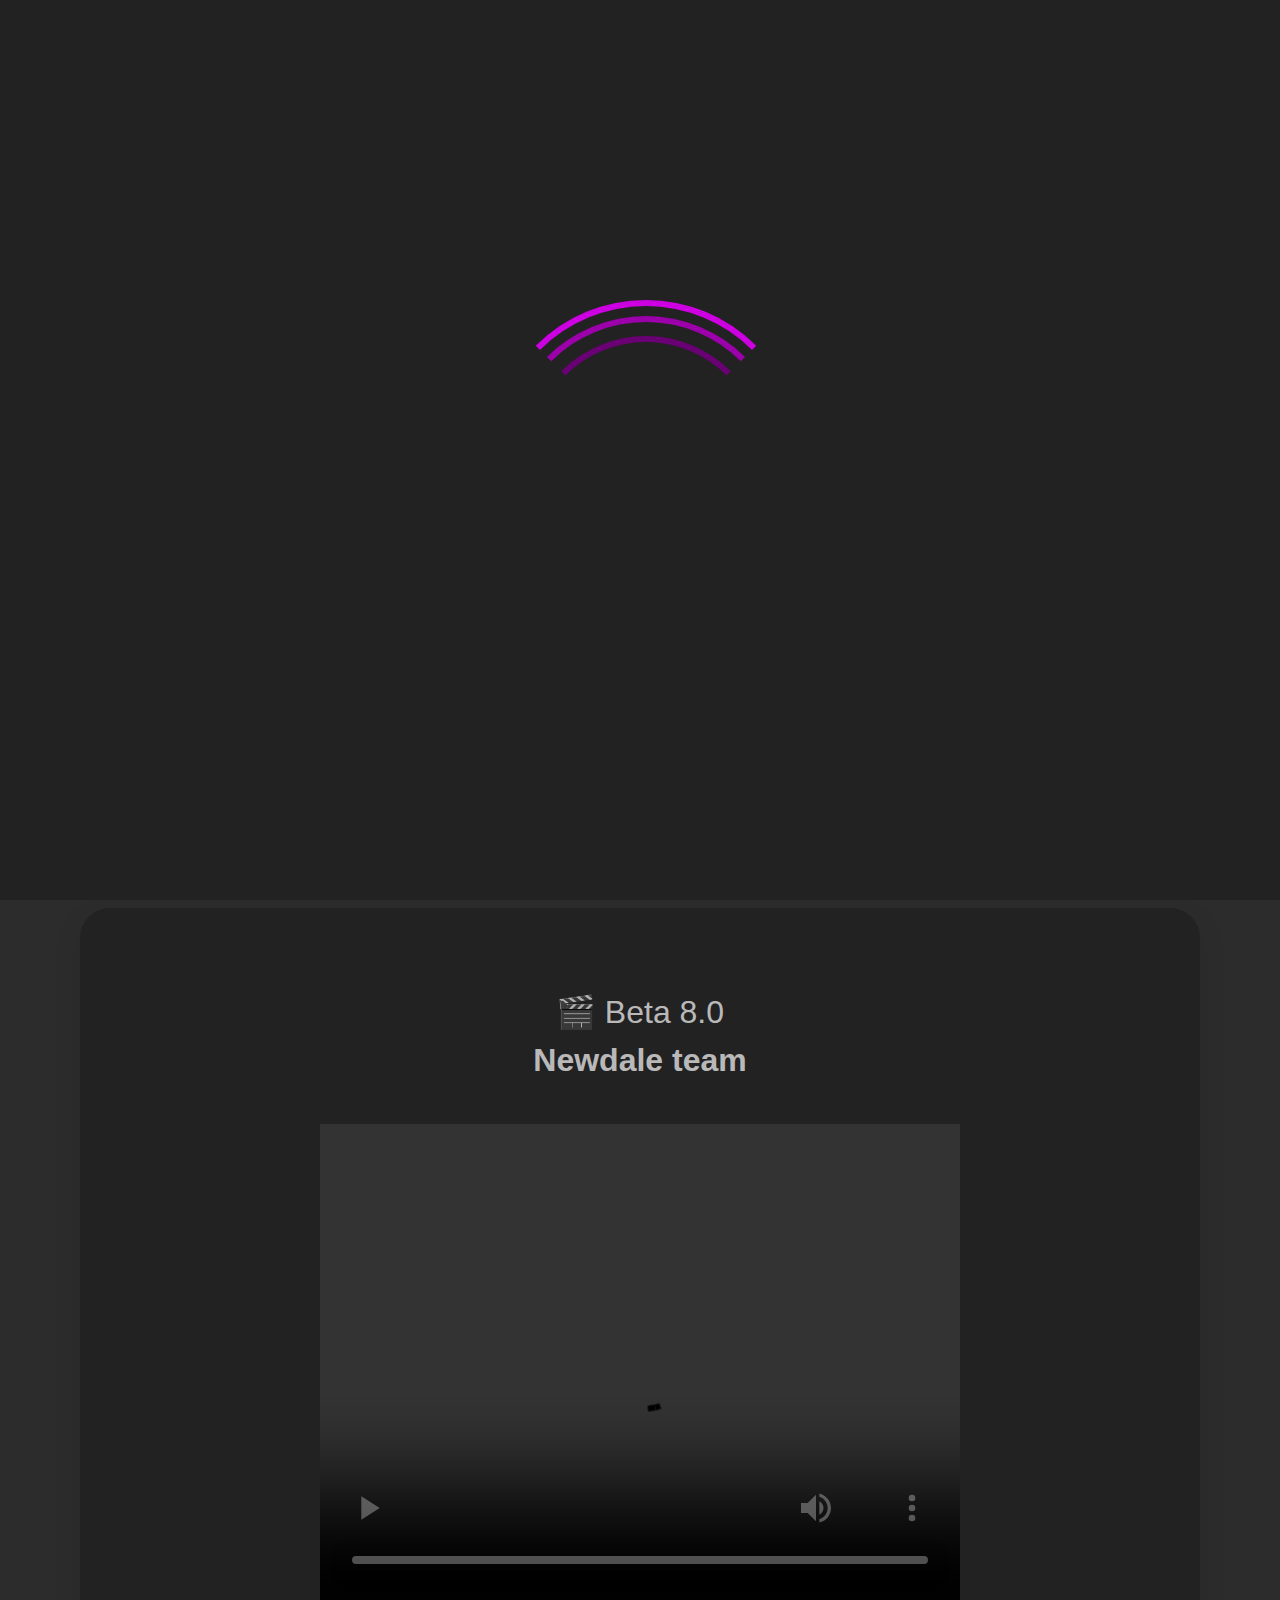
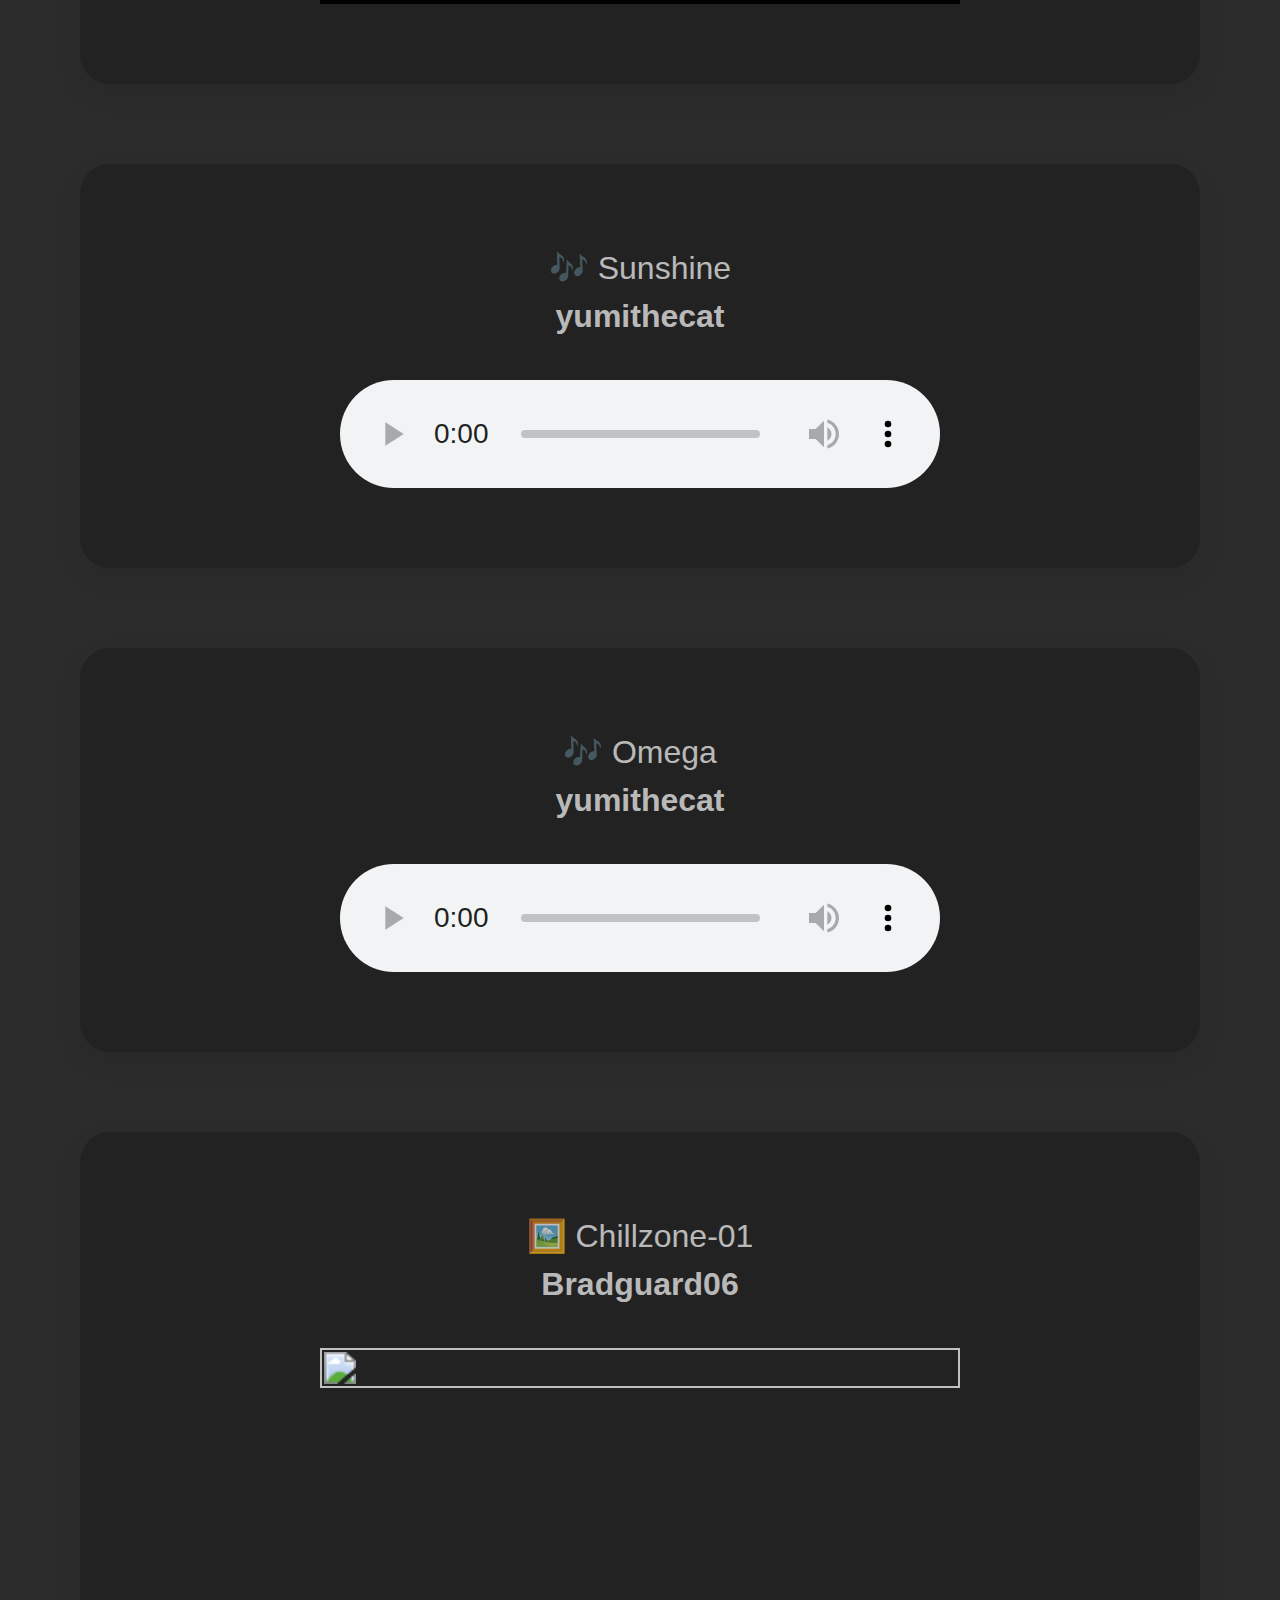
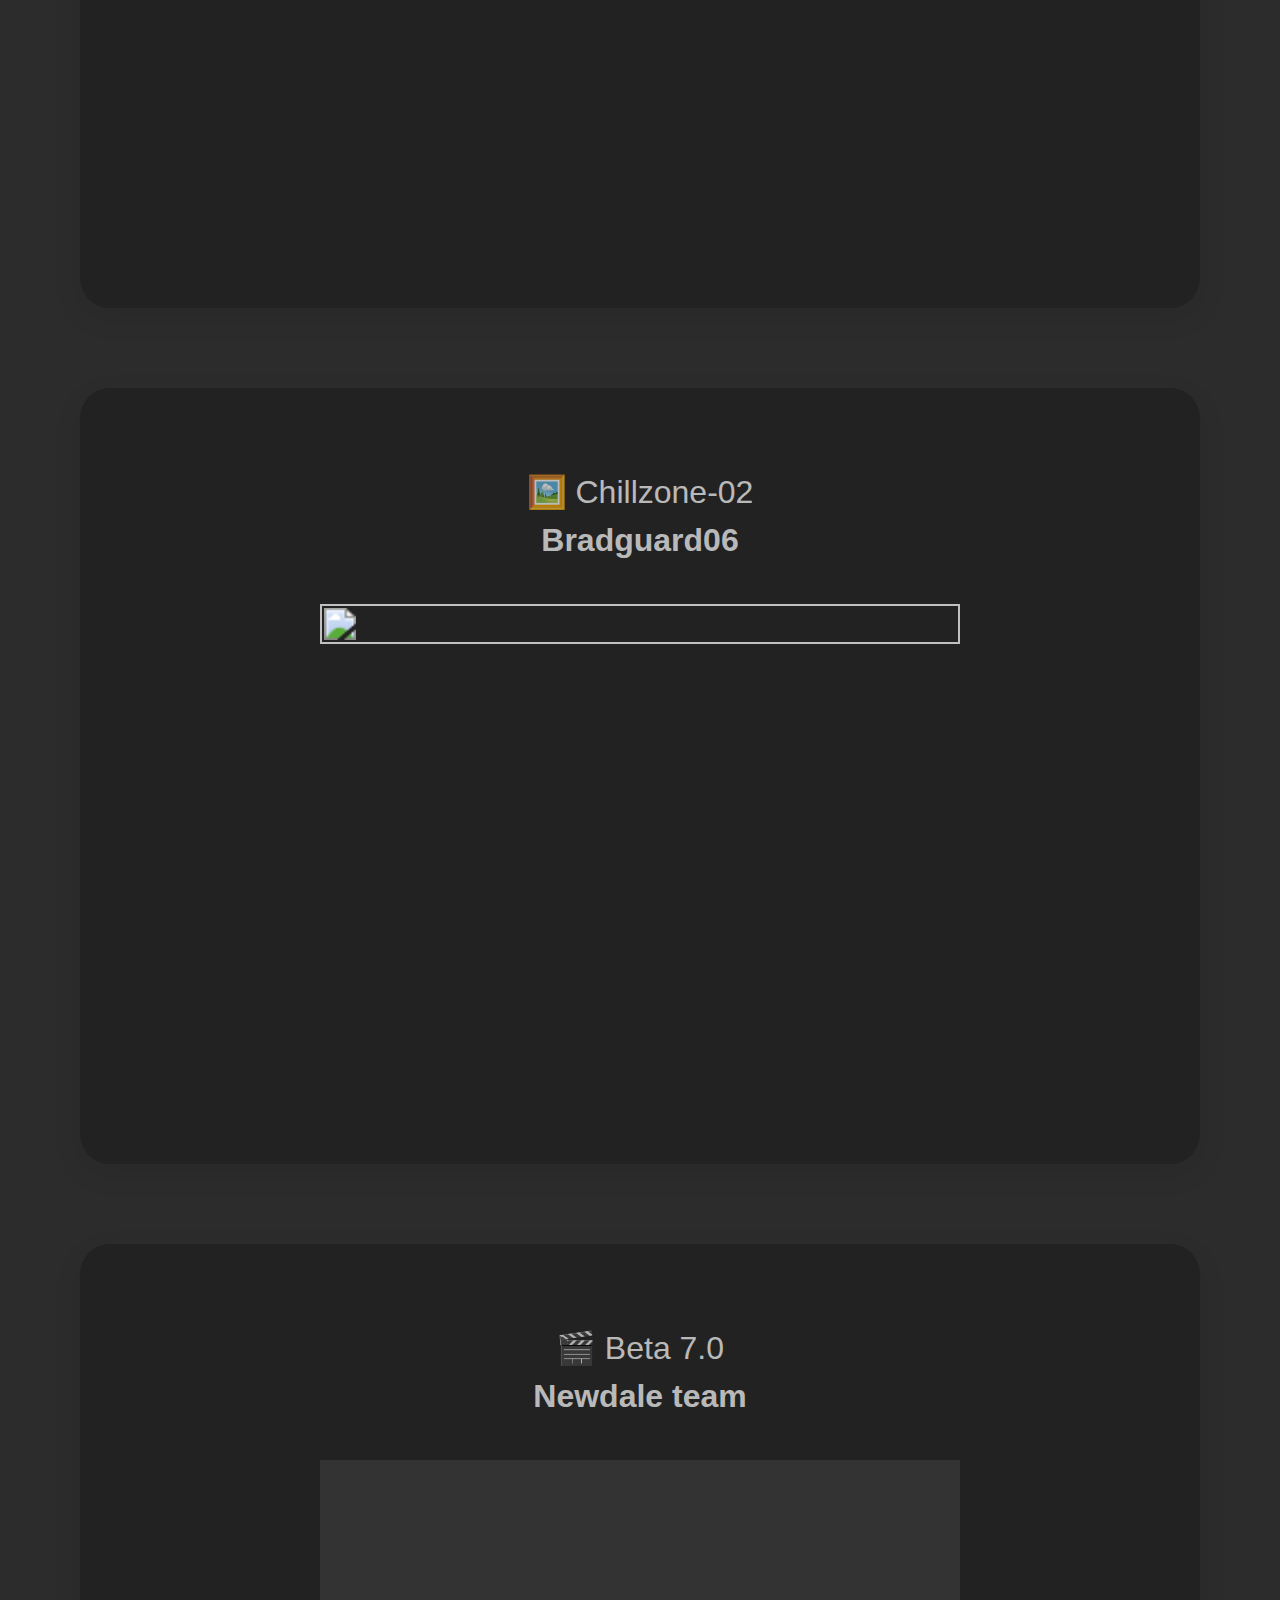
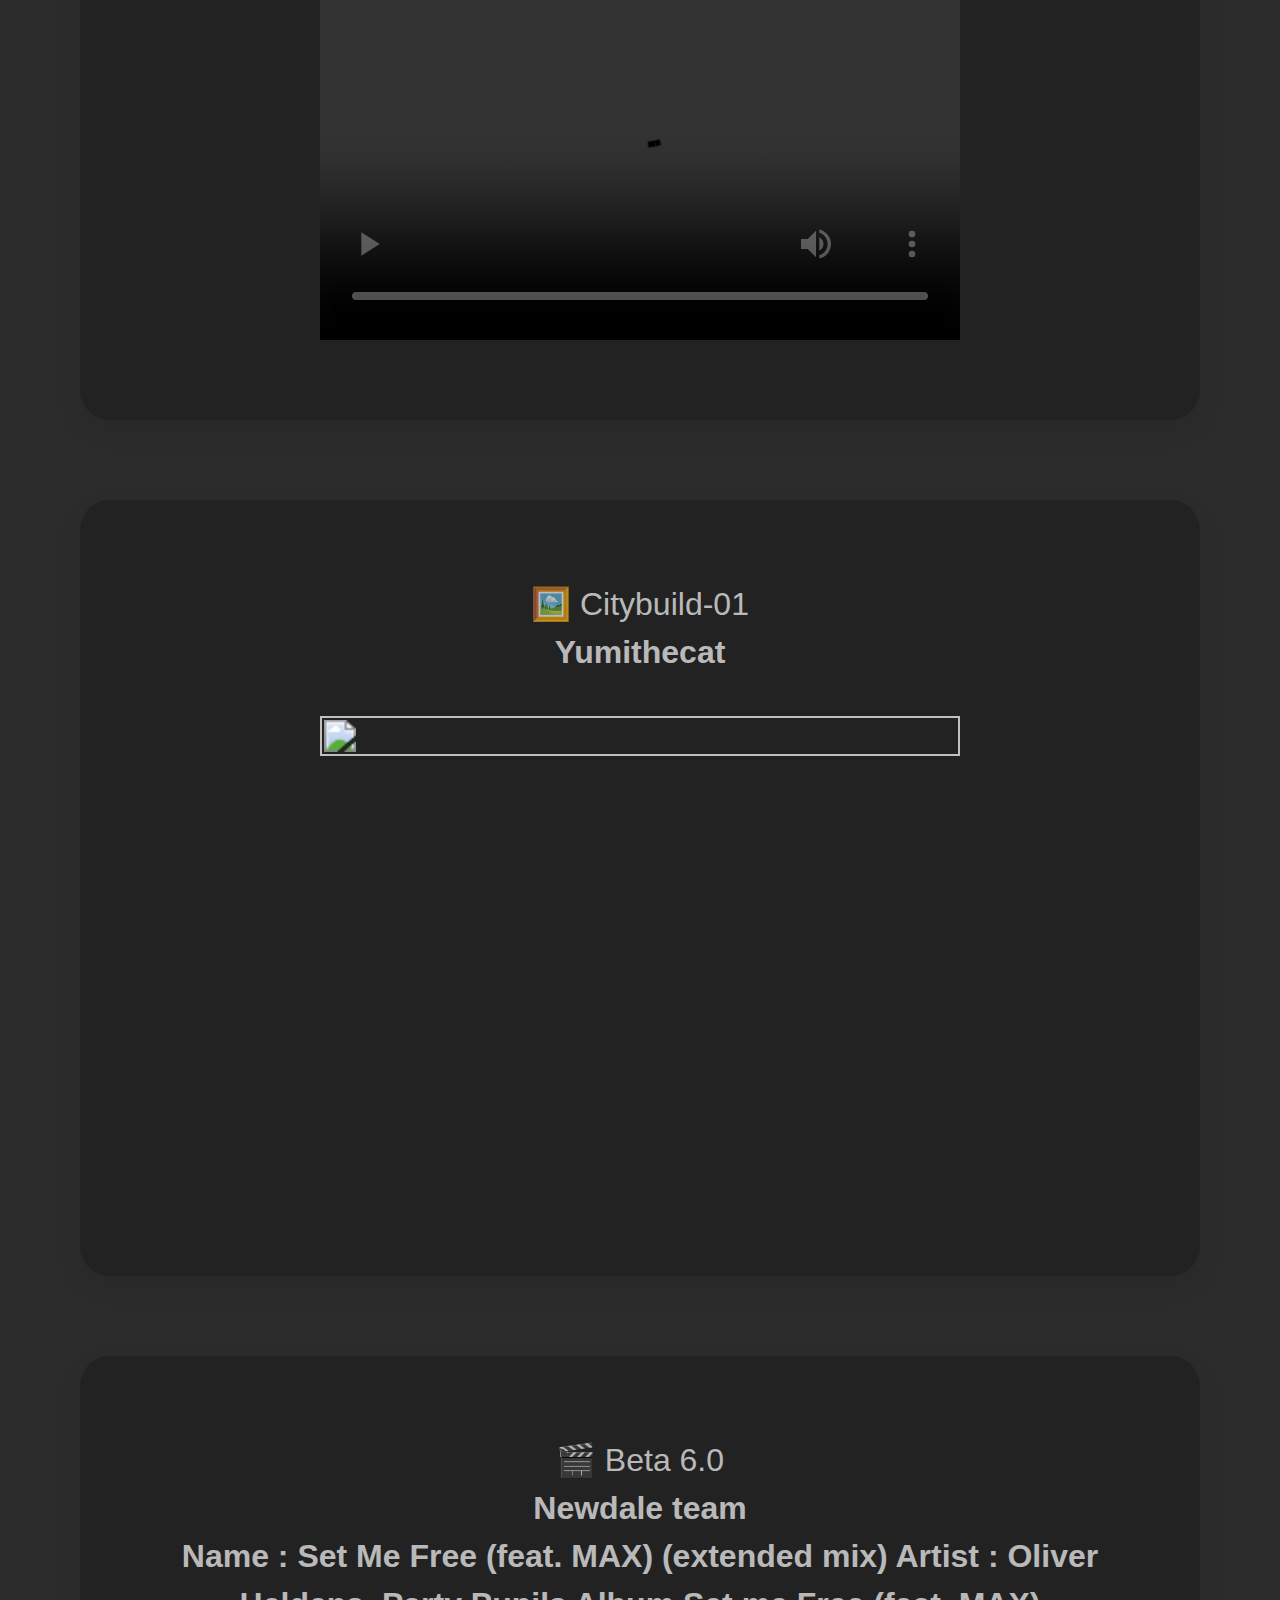
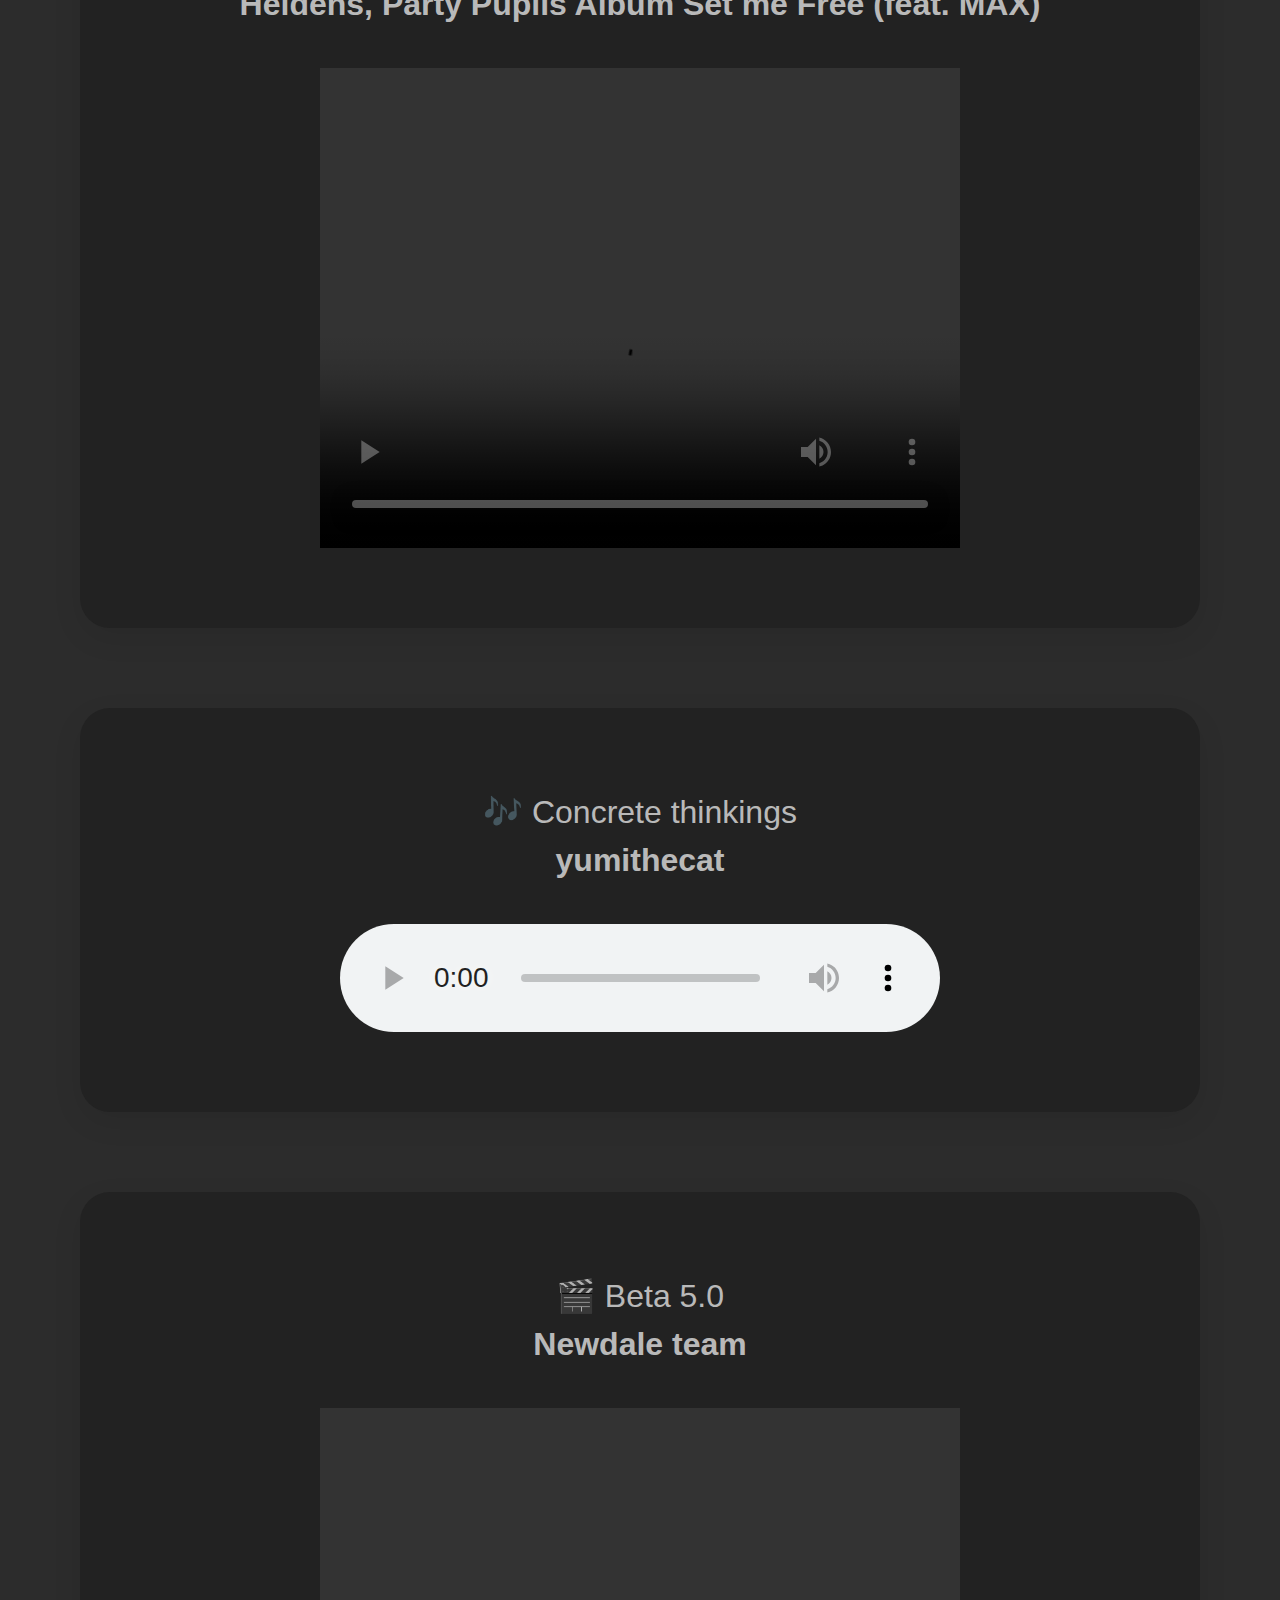
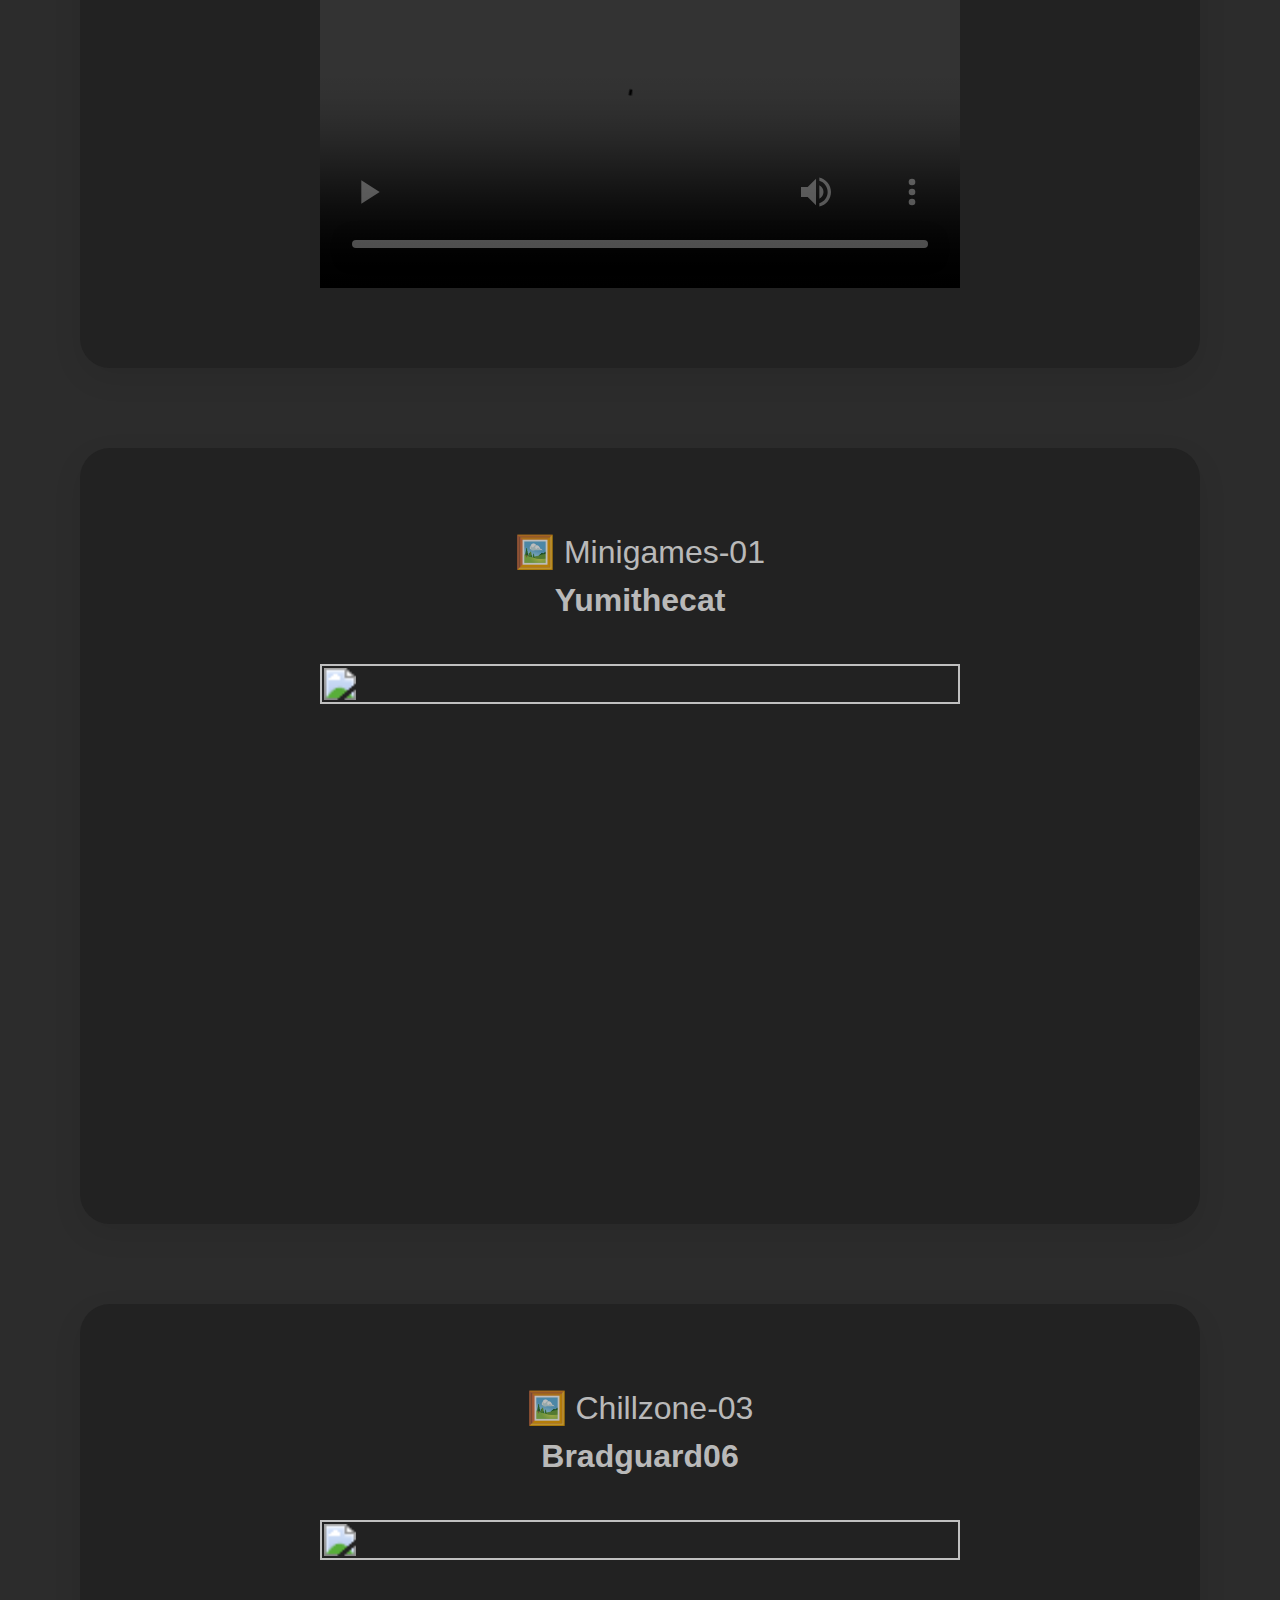
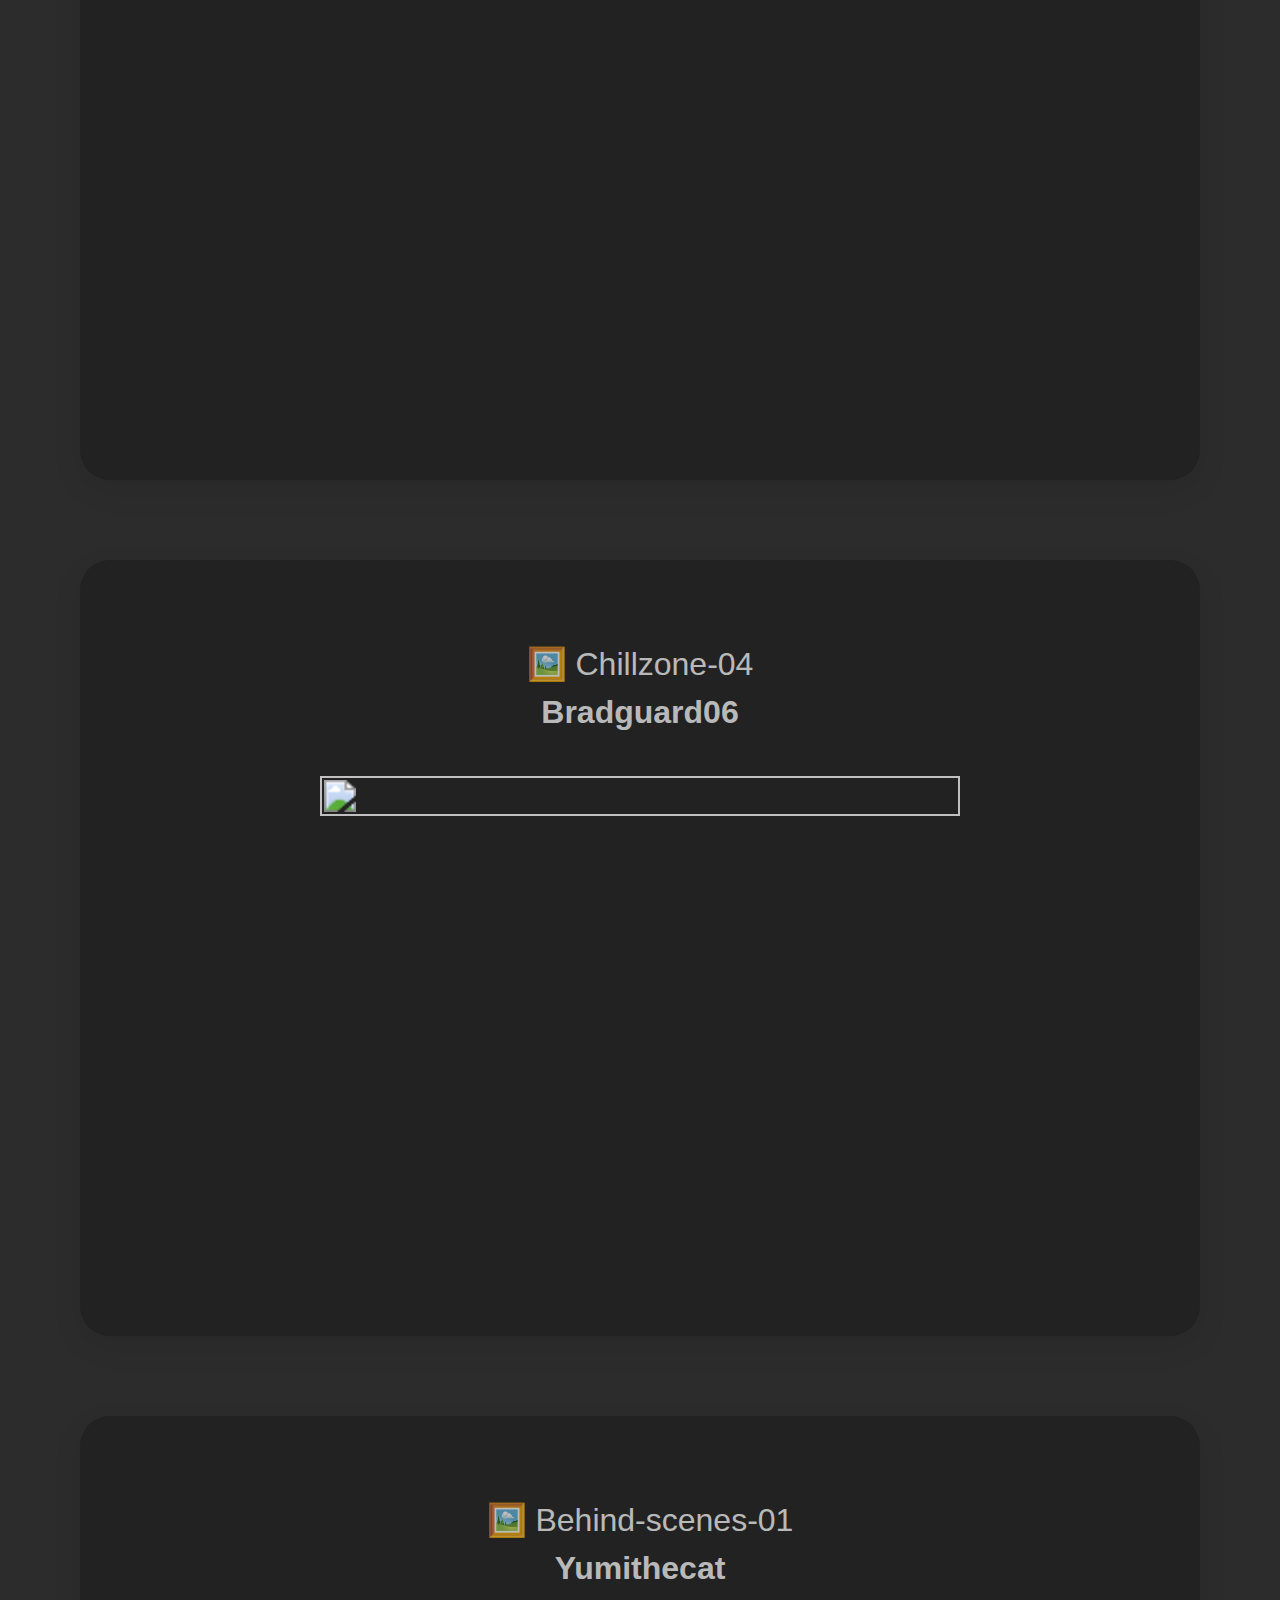
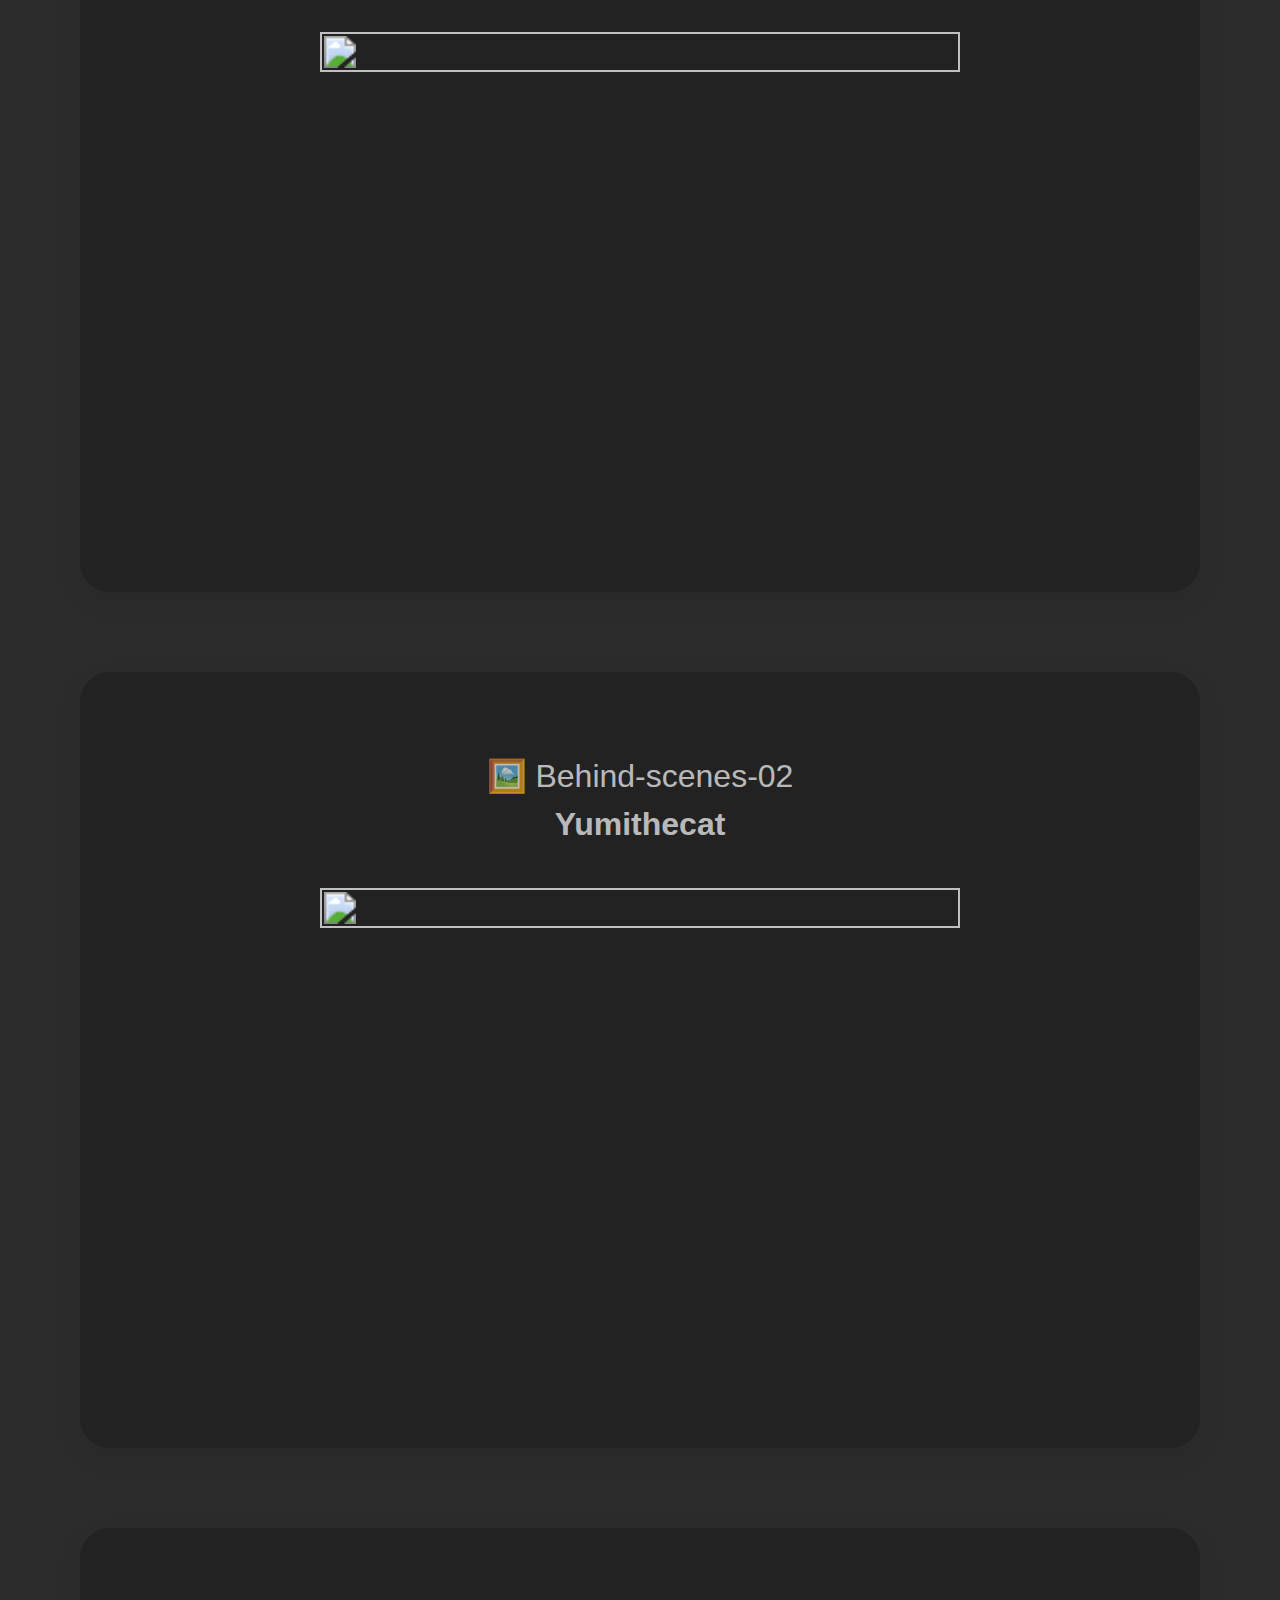
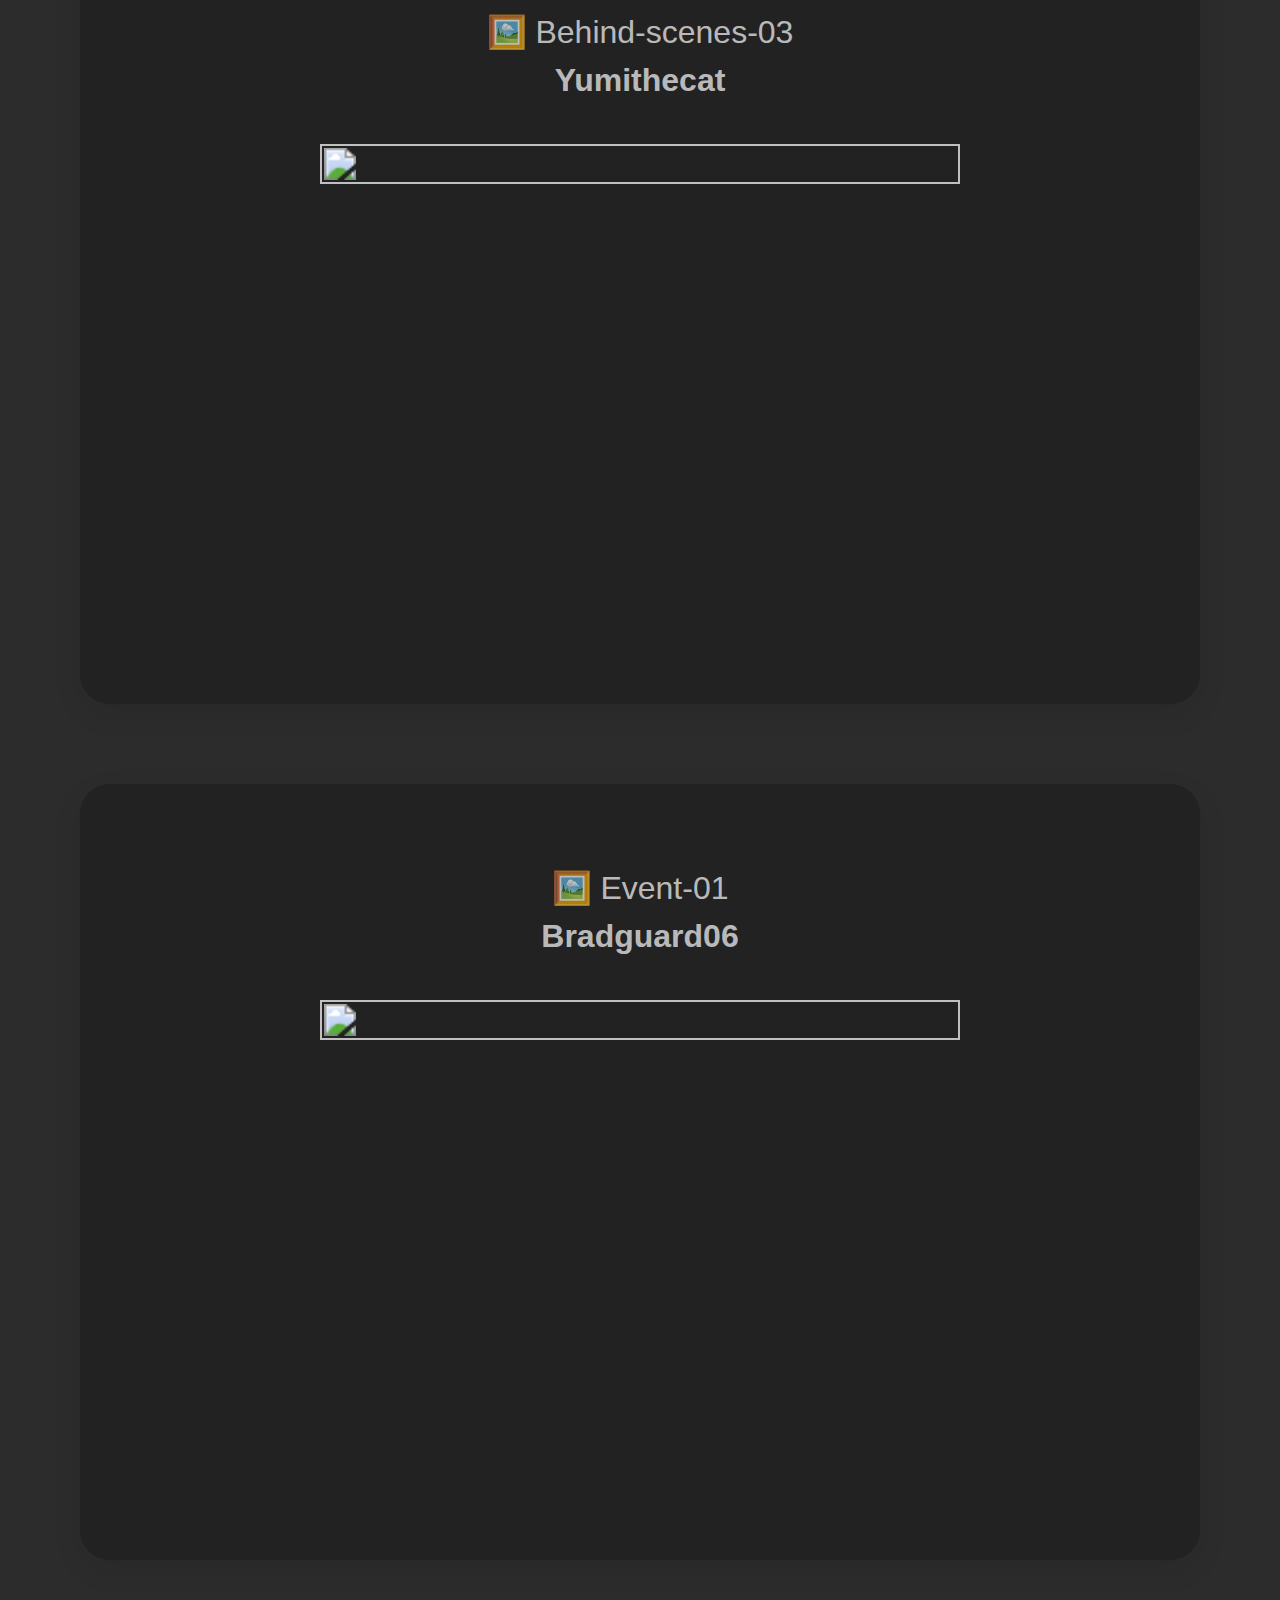
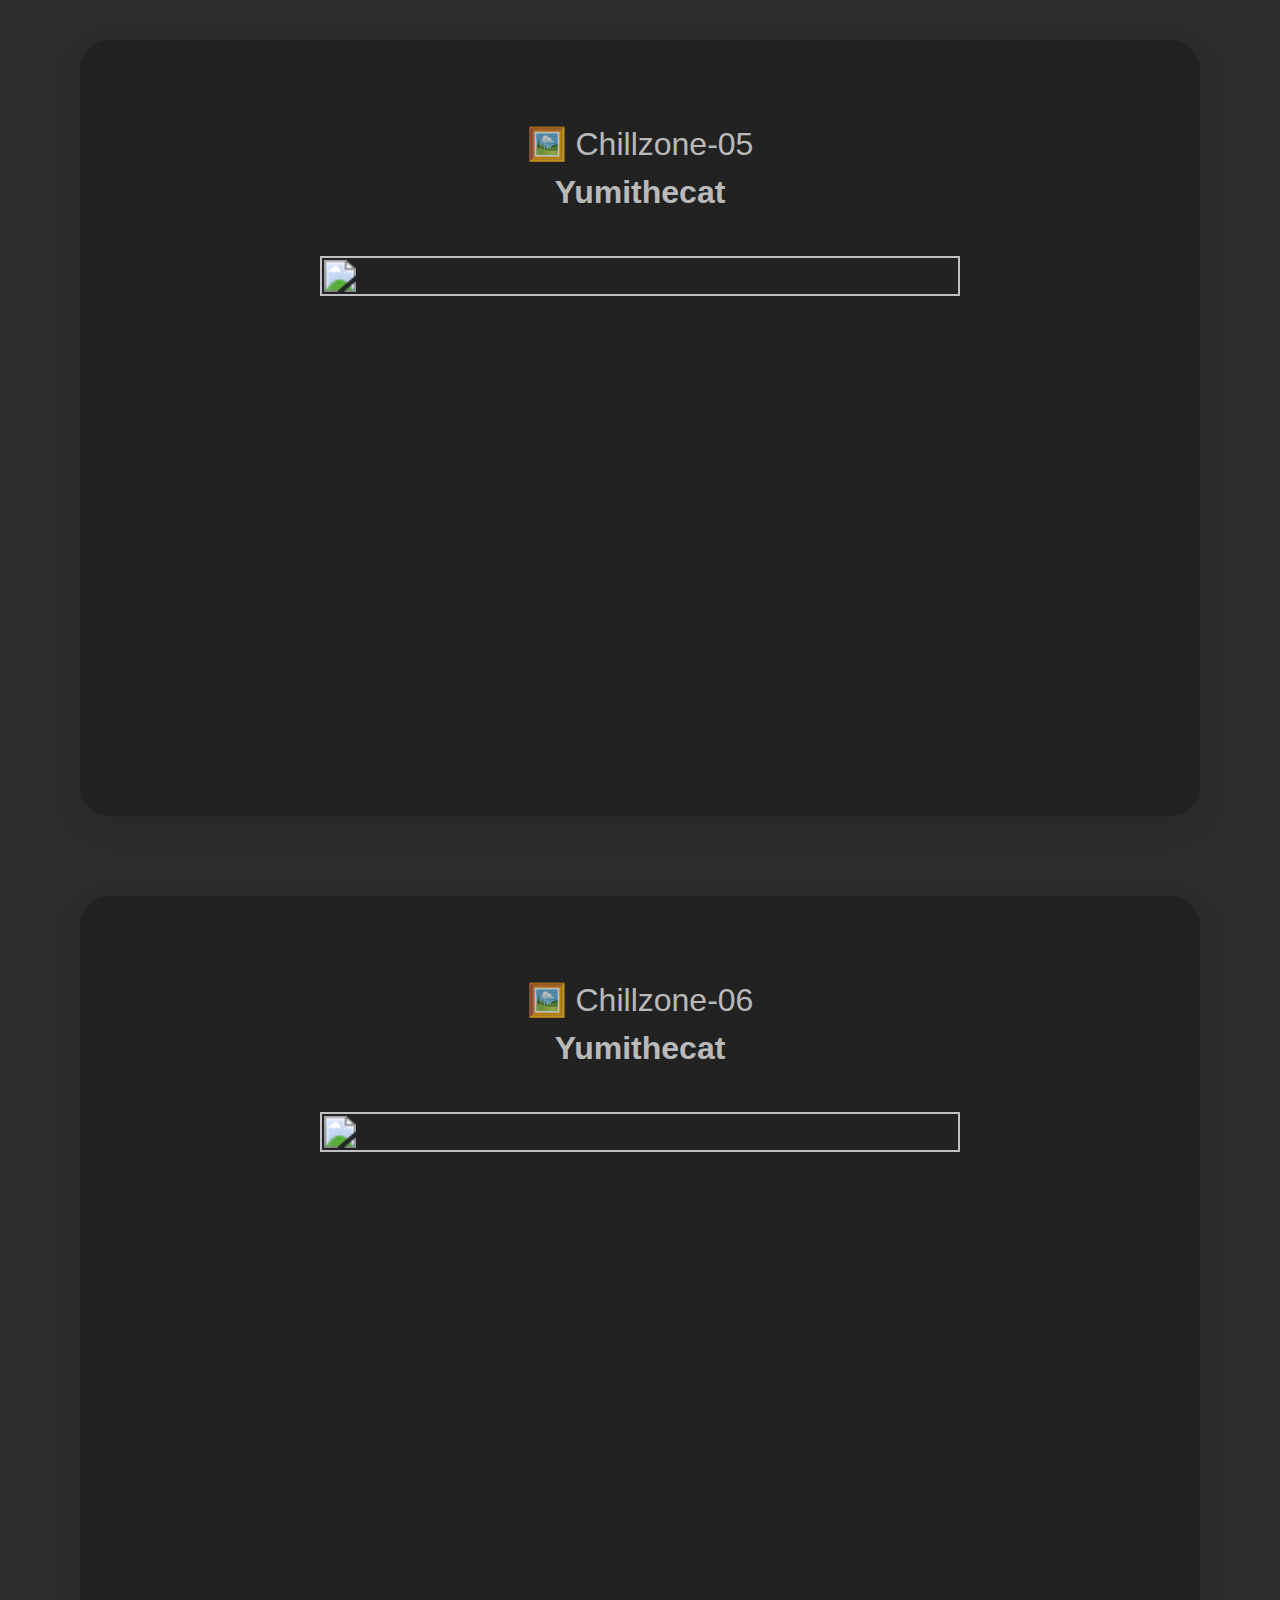
==== index.html @ 70b76130 "Add files via upload" ====
<!DOCTYPE html>
<html>
    <head>
        <meta charset="utf8">
        <link rel="shortcut icon" type="image/jpg" href="assets/img/logo.png">
        <link rel="stylesheet" href="assets/css/uikit.css"/>
        <link rel="stylesheet" href="https://cdnjs.cloudflare.com/ajax/libs/animate.css/4.1.1/animate.min.css"/>
        <title>Newdale 🎬</title>

        <meta property="og:site_name" content="Newdale Network">
        <meta property="og:site" content="https://www.newdale.net">
        <meta property="og:title" content="Newdale network Media 🎬">
        <meta property="og:description" content="The free-to-use network with many features!">
        <meta property="og:image" content="https://cdn.discordapp.com/attachments/882162600425693234/911333136275742751/output-onlinepngtools_1.png">
        <meta content="#9B00AA" data-react-helmet="true" name="theme-color">

    </head>
    <body class="nobar">
        <div id="content-mobile" style="zoom: 200%;">
            <div id="loader-wrapper">
                <div id="loader"></div>
                
                <div class="loader-section section-left"></div>
                <div class="loader-section section-right"></div>

            </div>
            <h2 class="uk-text-center">Newdale media library 🎶🎬</h2>
            <h6 class="uk-text-center">This version is for small screens only!</h6>
            <div uk-filter="target: .js-filter" class="uk-container">
                <ul class="uk-subnav uk-subnav-pill">
                    <li uk-filter-control><a href="#">All</a></li>
                    <li uk-filter-control=".tag-audio"><a href="#">Audio</a></li>
                    <li uk-filter-control=".tag-video"><a href="#">Video</a></li>
                    <li uk-filter-control=".tag-photo"><a href="#">Photo</a></li>
                </ul>
                <ul class="js-filter uk-child-width-1 uk-child-width-1@m uk-text-center" uk-grid>
                    <li style="border-radius: 15px;" id="play">
                            <div class="uk-card uk-card-secondary uk-card-body uk-card-hover uk-box-shadow-medium" style="border-radius: 15px;">
                                <p>🎶 Yumi my cat<br>
                                <b>yumithecat</b></p>
                                <audio controls>
                                    <source src="music/Yumimycat.mp3" type="audio/mpeg">
                                Your browser does not support the audio element.
                                </audio>
                            </div>
                    </li>
                    <li class="tag-video" style="border-radius: 15px;">
                        <div class="uk-card uk-card-secondary uk-card-body uk-card-hover uk-box-shadow-medium" style="border-radius: 15px;">
                            <p>🎬 Beta 8.0<br>
                                <b>Newdale team</b></p>
                                <video width="320" height="240" controls>
                                    <source src="video/Beta8.0.mp4" type="video/mp4">
                                Your browser does not support the video tag.
                                </video>
                        </div>
                    </li>
                    <li class="tag-audio" style="border-radius: 15px;">
                        <div class="uk-card uk-card-secondary uk-card-body uk-card-hover uk-box-shadow-medium" style="border-radius: 15px;">
                            <p>🎶 Sunshine<br>
                            <b>yumithecat</b></p>
                            <audio controls>
                                <source src="music/Sunshine.mp3" type="audio/mpeg">
                            Your browser does not support the audio element.
                            </audio>
                        </div>
                    </li>
                    <li class="tag-audio" style="border-radius: 15px;">
                        <div class="uk-card uk-card-secondary uk-card-body uk-card-hover uk-box-shadow-medium" style="border-radius: 15px;">
                            <p>🎶 Omega<br>
                                <b>yumithecat</b></p>
                                <audio controls>
                                    <source src="music/omega.mp3" type="audio/mpeg">
                                Your browser does not support the audio element.
                                </audio>
                        </div>
                    </li>
                    <li class="tag-photo" style="border-radius: 15px;">
                        <div class="uk-card uk-card-secondary uk-card-body uk-card-hover uk-box-shadow-medium" style="border-radius: 15px;">
                            <p>🖼️ Chillzone-01<br>
                                <b>Bradguard06</b></p>
                                <img width="320" height="240" src="photo/img1.png">
                            </img>
                        </div>
                    </li>
                    <li class="tag-photo" style="border-radius: 15px;">
                        <div class="uk-card uk-card-secondary uk-card-body uk-card-hover uk-box-shadow-medium" style="border-radius: 15px;">
                            <p>🖼️ Chillzone-02<br>
                                <b>Bradguard06</b></p>
                                <img width="320" height="240" src="photo/img2.png">
                            </img>
                        </div>
                    </li>
                    <li class="tag-video" style="border-radius: 15px;">
                        <div class="uk-card uk-card-secondary uk-card-body uk-card-hover uk-box-shadow-medium" style="border-radius: 15px;">
                            <p>🎬 Beta 7.0<br>
                                <b>Newdale team</b></p>
                                <video width="320" height="240" controls>
                                    <source src="video/Beta7.0.mp4" type="video/mp4">
                                Your browser does not support the video tag.
                                </video>
                        </div>
                    </li>
                    <li class="tag-photo" style="border-radius: 15px;"> 
                        <div class="uk-card uk-card-secondary uk-card-body uk-card-hover uk-box-shadow-medium" style="border-radius: 15px;">
                            <p>🖼️ Citybuild-01<br>
                                <b>Yumithecat</b></p>
                                <img width="320" height="240" src="photo/img3.png">
                            </img>
                        </div>
                    </li>
                    <li class="tag-video" style="border-radius: 15px;">
                        <div class="uk-card uk-card-secondary uk-card-body uk-card-hover uk-box-shadow-medium" style="border-radius: 15px;">
                            <p>🎬 Beta 6.0<br>
                                <b>Newdale team<br>
                                    Name : Set Me Free (feat. MAX) (extended mix)
                                    Artist : Oliver Heldens, Party Pupils
                                    Album Set me Free (feat. MAX)</b></p>
                                <video width="320" height="240" controls>
                                    <source src="video/Beta6.0.mp4" type="video/mp4">
                                Your browser does not support the video tag.
                                </video>
                        </div>
                    </li>
                    <li class="tag-audio" style="border-radius: 15px;">
                        <div class="uk-card uk-card-secondary uk-card-body uk-card-hover uk-box-shadow-medium" style="border-radius: 15px;">
                            <p>🎶 Concrete thinkings<br>
                                <b>yumithecat</b></p>
                                <audio controls>
                                    <source src="music/Concretethinkings.mp3" type="audio/mpeg">
                                Your browser does not support the audio element.
                                </audio>
                        </div>
                    </li>
                    <li class="tag-video" style="border-radius: 15px;">
                        <div class="uk-card uk-card-secondary uk-card-body uk-card-hover uk-box-shadow-medium" style="border-radius: 15px;">
                            <p>🎬 Beta 5.0<br>
                                <b>Newdale team</b></p>
                                <video width="320" height="240" controls>
                                    <source src="video/Beta5.0.mp4" type="video/mp4">
                                Your browser does not support the video tag.
                                </video>
                        </div>
                    </li>
                    <li class="tag-photo" style="border-radius: 15px;">
                        <div class="uk-card uk-card-secondary uk-card-body uk-card-hover uk-box-shadow-medium" style="border-radius: 15px;">
                            <p>🖼️ Minigames-01<br>
                                <b>Yumithecat</b></p>
                                <img width="320" height="240" src="photo/img4.png">
                            </img>
                        </div>
                    </li>
                    <li class="tag-photo" style="border-radius: 15px;">
                        <div class="uk-card uk-card-secondary uk-card-body uk-card-hover uk-box-shadow-medium" style="border-radius: 15px;">
                            <p>🖼️ Chillzone-03<br>
                                <b>Bradguard06</b></p>
                                <img width="320" height="240" src="photo/img5.png">
                            </img>
                        </div>
                    </li>
                    <li class="tag-photo" style="border-radius: 15px;">
                        <div class="uk-card uk-card-secondary uk-card-body uk-card-hover uk-box-shadow-medium" style="border-radius: 15px;">
                            <p>🖼️ Chillzone-04<br>
                                <b>Bradguard06</b></p>
                                <img width="320" height="240" src="photo/img6.png">
                            </img>
                        </div>
                    </li>
                    <li class="tag-photo" style="border-radius: 15px;">
                        <div class="uk-card uk-card-secondary uk-card-body" style="border-radius: 15px;">
                            <p>🖼️ Behind-scenes-01<br>
                                <b>Yumithecat</b></p>
                                <img width="320" height="240" src="photo/img7.png">
                            </img>
                        </div>
                    </li>
                    <li class="tag-photo" style="border-radius: 15px;">
                        <div class="uk-card uk-card-secondary uk-card-body uk-card-hover uk-box-shadow-medium" style="border-radius: 15px;">
                            <p>🖼️ Behind-scenes-02<br>
                                <b>Yumithecat</b></p>
                                <img width="320" height="240" src="photo/img8.png">
                            </img>
                        </div>
                    </li>
                    <li class="tag-photo" style="border-radius: 15px;">
                        <div class="uk-card uk-card-secondary uk-card-body uk-card-hover uk-box-shadow-medium" style="border-radius: 15px;">
                            <p>🖼️ Behind-scenes-03<br>
                                <b>Yumithecat</b></p>
                                <img width="320" height="240" src="photo/img9.png">
                            </img>
                        </div>
                    </li>
                    <li class="tag-photo" style="border-radius: 15px;">
                        <div class="uk-card uk-card-secondary uk-card-body uk-card-hover uk-box-shadow-medium" style="border-radius: 15px;">
                            <p>🖼️ Event-01<br>
                                <b>Bradguard06</b></p>
                                <img width="320" height="240" src="photo/img10.png">
                            </img>
                        </div>
                    </li>
                    <li class="tag-photo" style="border-radius: 15px;">
                        <div class="uk-card uk-card-secondary uk-card-body uk-card-hover uk-box-shadow-medium" style="border-radius: 15px;">
                            <p>🖼️ Chillzone-05<br>
                                <b>Yumithecat</b></p>
                                <img width="320" height="240" src="photo/img11.png">
                            </img>
                        </div>
                    </li>
                    <li class="tag-photo" style="border-radius: 15px;">
                        <div class="uk-card uk-card-secondary uk-card-body uk-card-hover uk-box-shadow-medium" style="border-radius: 15px;">
                            <p>🖼️ Chillzone-06<br>
                                <b>Yumithecat</b></p>
                                <img width="320" height="240" src="photo/img12.png">
                            </img>
                        </div>
                    </li>
                </ul>
                </div>
                <nav class="uk-navbar-container uk-margin uk-animation-slide-bottom" style="position: fixed;bottom: 0;margin-left: 15px;margin-right: 15px;width: 57%;border-radius: 15px;margin-bottom: 15px;" uk-navbar>
                    <div class="uk-navbar-left">      
                    </div>    
                        <div class=" uk-navbar-right" style="padding: 10px;">
                            <a href="#" style="padding: 10px;">
                                <span uk-icon="icon: refresh; ratio: 1.5" onClick="refreshPage()"></span>
                            </a>
                            <a href="/" style="padding: 10px;">
                                <span uk-icon="icon: home; ratio: 1.5"></span>
                            </a>
                            <a href="#modal-center-01" uk-toggle style="padding: 10px;">
                                <span uk-icon="icon: server; ratio: 1.5"></span>
                            </a>
                            <a href="#modal-center" uk-toggle style="padding: 10px;">
                                <span uk-icon="icon: settings; ratio: 1.5"></span>
                            </a>
                        </div>
                </nav>
            
        </div>
        <div id="content-desktop">
                <div id="loader-wrapper">
                    <div id="loader"></div>
                    <h3 style="display: block;position: relative;left: 45%;top: 53%;z-index: 1002;">🎶 Media library 🎬</h3>
                    <h5 style="display: block;position: relative;left: 46.5%;top: 68%;z-index: 1002;"><b>V 1.0.0</b> by <b>yumithecat</b></h5>
                    
                    <div class="loader-section section-left"></div>
                    <div class="loader-section section-right"></div>

                </div>
                <div id="modal-center" class="uk-flex-top" uk-modal >
                    <div class="uk-modal-dialog uk-modal-body uk-margin-auto-vertical" style="border-radius: 15px;" >
                
                        <button class="uk-modal-close-default" type="button" uk-close></button>
                
                        <h3>Settings</h3>
                        <p>Here you can adjust the settings about the media gallery!</p>
                        <a>
                        <button class="uk-button uk-button-default" onclick="UIkit.notification({message: '<span uk-icon=\'icon: nut\'></span> Data will be cleared in 3 seconds'});dataclear01()" style="color: rgb(170, 170, 170);border-radius: 15px;">Purge user data</button>
                        </a>
                
                    </div>
                </div>
                <div id="modal-center-01" class="uk-flex-top" uk-modal >
                    <div class="uk-modal-dialog uk-modal-body uk-margin-auto-vertical" style="border-radius: 15px;" >
                
                        <button class="uk-modal-close-default" type="button" uk-close></button>
                
                        <h3>Server selection</h3>
                        <p>Currently the server selection is automatic and can't be changed!</p>
                        <a>
                        <button class="uk-button uk-button-default" onclick="UIkit.notification({message: '<span uk-icon=\'icon: server\'></span> Selected server 01'})" style="color: rgb(170, 170, 170);border-radius: 15px;">Server 1</button>
                        <button class="uk-button uk-button-default" onclick="UIkit.notification({message: '<span uk-icon=\'icon: server\'></span> Selected server 02'})" style="color: rgb(170, 170, 170);border-radius: 15px;">Server 2</button>
                        </a>
                
                    </div>
                </div>
                <div class="uk-section">
                    <div class="uk-container">
                        <h1>Newdale media library 🎶🎬</h1>
                        <h3>Todays date: <p id="date"></p></h3>
                    </div>
                    <div uk-filter="target: .js-filter" class="uk-container">
                    <ul class="uk-subnav uk-subnav-pill">
                        <li uk-filter-control><a href="#">All</a></li>
                        <li uk-filter-control=".tag-audio"><a href="#">Audio</a></li>
                        <li uk-filter-control=".tag-video"><a href="#">Video</a></li>
                        <li uk-filter-control=".tag-photo"><a href="#">Photo</a></li>
                    </ul>
                    <ul class="js-filter uk-child-width-1-2 uk-child-width-1-3@m uk-text-center" uk-grid>
                        <li style="border-radius: 15px;" id="play">
                                <div class="uk-card uk-card-secondary uk-card-body uk-card-hover uk-box-shadow-medium" style="border-radius: 15px;">
                                    <p>🎶 Yumi my cat<br>
                                    <b>yumithecat</b></p>
                                    <audio controls>
                                        <source src="music/Yumimycat.mp3" type="audio/mpeg">
                                    Your browser does not support the audio element.
                                    </audio>
                                </div>
                        </li>
                        <li class="tag-video" style="border-radius: 15px;">
                            <div class="uk-card uk-card-secondary uk-card-body uk-card-hover uk-box-shadow-medium" style="border-radius: 15px;">
                                <p>🎬 Beta 8.0<br>
                                    <b>Newdale team</b></p>
                                    <video width="320" height="240" controls>
                                        <source src="video/Beta8.0.mp4" type="video/mp4">
                                    Your browser does not support the video tag.
                                    </video>
                            </div>
                        </li>
                        <li class="tag-audio" style="border-radius: 15px;">
                            <div class="uk-card uk-card-secondary uk-card-body uk-card-hover uk-box-shadow-medium" style="border-radius: 15px;">
                                <p>🎶 Sunshine<br>
                                <b>yumithecat</b></p>
                                <audio controls>
                                    <source src="music/Sunshine.mp3" type="audio/mpeg">
                                Your browser does not support the audio element.
                                </audio>
                            </div>
                        </li>
                        <li class="tag-audio" style="border-radius: 15px;">
                            <div class="uk-card uk-card-secondary uk-card-body uk-card-hover uk-box-shadow-medium" style="border-radius: 15px;">
                                <p>🎶 Omega<br>
                                    <b>yumithecat</b></p>
                                    <audio controls>
                                        <source src="music/omega.mp3" type="audio/mpeg">
                                    Your browser does not support the audio element.
                                    </audio>
                            </div>
                        </li>
                        <li class="tag-photo" style="border-radius: 15px;">
                            <div class="uk-card uk-card-secondary uk-card-body uk-card-hover uk-box-shadow-medium" style="border-radius: 15px;">
                                <p>🖼️ Chillzone-01<br>
                                    <b>Bradguard06</b></p>
                                    <img width="320" height="240" src="photo/img1.png">
                                </img>
                            </div>
                        </li>
                        <li class="tag-photo" style="border-radius: 15px;">
                            <div class="uk-card uk-card-secondary uk-card-body uk-card-hover uk-box-shadow-medium" style="border-radius: 15px;">
                                <p>🖼️ Chillzone-02<br>
                                    <b>Bradguard06</b></p>
                                    <img width="320" height="240" src="photo/img2.png">
                                </img>
                            </div>
                        </li>
                        <li class="tag-video" style="border-radius: 15px;">
                            <div class="uk-card uk-card-secondary uk-card-body uk-card-hover uk-box-shadow-medium" style="border-radius: 15px;">
                                <p>🎬 Beta 7.0<br>
                                    <b>Newdale team</b></p>
                                    <video width="320" height="240" controls>
                                        <source src="video/Beta7.0.mp4" type="video/mp4">
                                    Your browser does not support the video tag.
                                    </video>
                            </div>
                        </li>
                        <li class="tag-photo" style="border-radius: 15px;"> 
                            <div class="uk-card uk-card-secondary uk-card-body uk-card-hover uk-box-shadow-medium" style="border-radius: 15px;">
                                <p>🖼️ Citybuild-01<br>
                                    <b>Yumithecat</b></p>
                                    <img width="320" height="240" src="photo/img3.png">
                                </img>
                            </div>
                        </li>
                        <li class="tag-video" style="border-radius: 15px;">
                            <div class="uk-card uk-card-secondary uk-card-body uk-card-hover uk-box-shadow-medium" style="border-radius: 15px;">
                                <p>🎬 Beta 6.0<br>
                                    <b>Newdale team<br>
                                        Name : Set Me Free (feat. MAX) (extended mix)
                                        Artist : Oliver Heldens, Party Pupils
                                        Album Set me Free (feat. MAX)</b></p>
                                    <video width="320" height="240" controls>
                                        <source src="video/Beta6.0.mp4" type="video/mp4">
                                    Your browser does not support the video tag.
                                    </video>
                            </div>
                        </li>
                        <li class="tag-audio" style="border-radius: 15px;">
                            <div class="uk-card uk-card-secondary uk-card-body uk-card-hover uk-box-shadow-medium" style="border-radius: 15px;">
                                <p>🎶 Concrete thinkings<br>
                                    <b>yumithecat</b></p>
                                    <audio controls>
                                        <source src="music/Concretethinkings.mp3" type="audio/mpeg">
                                    Your browser does not support the audio element.
                                    </audio>
                            </div>
                        </li>
                        <li class="tag-video" style="border-radius: 15px;">
                            <div class="uk-card uk-card-secondary uk-card-body uk-card-hover uk-box-shadow-medium" style="border-radius: 15px;">
                                <p>🎬 Beta 5.0<br>
                                    <b>Newdale team</b></p>
                                    <video width="320" height="240" controls>
                                        <source src="video/Beta5.0.mp4" type="video/mp4">
                                    Your browser does not support the video tag.
                                    </video>
                            </div>
                        </li>
                        <li class="tag-photo" style="border-radius: 15px;">
                            <div class="uk-card uk-card-secondary uk-card-body uk-card-hover uk-box-shadow-medium" style="border-radius: 15px;">
                                <p>🖼️ Minigames-01<br>
                                    <b>Yumithecat</b></p>
                                    <img width="320" height="240" src="photo/img4.png">
                                </img>
                            </div>
                        </li>
                        <li class="tag-photo" style="border-radius: 15px;">
                            <div class="uk-card uk-card-secondary uk-card-body uk-card-hover uk-box-shadow-medium" style="border-radius: 15px;">
                                <p>🖼️ Chillzone-03<br>
                                    <b>Bradguard06</b></p>
                                    <img width="320" height="240" src="photo/img5.png">
                                </img>
                            </div>
                        </li>
                        <li class="tag-photo" style="border-radius: 15px;">
                            <div class="uk-card uk-card-secondary uk-card-body uk-card-hover uk-box-shadow-medium" style="border-radius: 15px;">
                                <p>🖼️ Chillzone-04<br>
                                    <b>Bradguard06</b></p>
                                    <img width="320" height="240" src="photo/img6.png">
                                </img>
                            </div>
                        </li>
                        <li class="tag-photo" style="border-radius: 15px;">
                            <div class="uk-card uk-card-secondary uk-card-body" style="border-radius: 15px;">
                                <p>🖼️ Behind-scenes-01<br>
                                    <b>Yumithecat</b></p>
                                    <img width="320" height="240" src="photo/img7.png">
                                </img>
                            </div>
                        </li>
                        <li class="tag-photo" style="border-radius: 15px;">
                            <div class="uk-card uk-card-secondary uk-card-body uk-card-hover uk-box-shadow-medium" style="border-radius: 15px;">
                                <p>🖼️ Behind-scenes-02<br>
                                    <b>Yumithecat</b></p>
                                    <img width="320" height="240" src="photo/img8.png">
                                </img>
                            </div>
                        </li>
                        <li class="tag-photo" style="border-radius: 15px;">
                            <div class="uk-card uk-card-secondary uk-card-body uk-card-hover uk-box-shadow-medium" style="border-radius: 15px;">
                                <p>🖼️ Behind-scenes-03<br>
                                    <b>Yumithecat</b></p>
                                    <img width="320" height="240" src="photo/img9.png">
                                </img>
                            </div>
                        </li>
                        <li class="tag-photo" style="border-radius: 15px;">
                            <div class="uk-card uk-card-secondary uk-card-body uk-card-hover uk-box-shadow-medium" style="border-radius: 15px;">
                                <p>🖼️ Event-01<br>
                                    <b>Bradguard06</b></p>
                                    <img width="320" height="240" src="photo/img10.png">
                                </img>
                            </div>
                        </li>
                        <li class="tag-photo" style="border-radius: 15px;">
                            <div class="uk-card uk-card-secondary uk-card-body uk-card-hover uk-box-shadow-medium" style="border-radius: 15px;">
                                <p>🖼️ Chillzone-05<br>
                                    <b>Yumithecat</b></p>
                                    <img width="320" height="240" src="photo/img11.png">
                                </img>
                            </div>
                        </li>
                        <li class="tag-photo" style="border-radius: 15px;">
                            <div class="uk-card uk-card-secondary uk-card-body uk-card-hover uk-box-shadow-medium" style="border-radius: 15px;">
                                <p>🖼️ Chillzone-06<br>
                                    <b>Yumithecat</b></p>
                                    <img width="320" height="240" src="photo/img12.png">
                                </img>
                            </div>
                        </li>
                    </ul>
                    </div>
                    <div style="background-color: rgb(68, 68, 68);position: fixed;bottom: 0;width: 100%;" >
                    </div>
                
                    <nav class="uk-navbar-container uk-margin uk-animation-slide-bottom" style="position: fixed;bottom: 0;margin-left: 15px;margin-right: 15px;width: 40%;border-radius: 15px;margin-bottom: 15px;" uk-navbar>
                        <div class="uk-navbar-left">      
                            <a class="uk-navbar-item uk-logo" style="color: rgb(167, 167, 167);">🎶 Newdale media 🎬</a>
                        </div>    
                            <div class=" uk-navbar-center">
                                <a href="#">
                                <span uk-icon="icon: refresh; ratio: 2" onClick="refreshPage()"></span>
                                </a>
                                <span style="padding: 10px;color: #9B00AA;" id="time"></span>
                            </div>
                            <div class=" uk-navbar-right" style="padding: 10px;">
                                <a href="/" style="padding: 10px;">
                                    <span uk-icon="icon: home; ratio: 1.5"></span>
                                </a>
                                <a href="#modal-center-01" uk-toggle style="padding: 10px;">
                                    <span uk-icon="icon: server; ratio: 1.5"></span>
                                </a>
                                <a href="#modal-center" uk-toggle style="padding: 10px;">
                                    <span uk-icon="icon: settings; ratio: 1.5"></span>
                                </a>
                            </div>
                    </nav>
        </div>           
        <script src="assets/js/uikit.js"></script>
        <script src="assets/js/uikit-icons.js"></script>
        <script src="assets/js/jquery.js"></script>
            <script>
                function refreshPage(){
                    window.location.reload();
                } 
            </script>
            <script>
                function dataclear01(){

                    setTimeout(function(){
                        window.location.reload();
                    }, 3000);
                    
                } 
            </script>
            <script>
                n =  new Date();
                y = n.getFullYear();
                m = n.getMonth() + 1;
                d = n.getDate();
                document.getElementById("date").innerHTML = d + "/" + m + "/" + y;
            </script>
            <script>
                $(document).ready(function() {
                
                    setTimeout(function(){
                        $('body').addClass('loaded');
                    }, 3000);
                            
                });
                    </script>
                    <script>
                        var span = document.getElementById('time');

                        function time() {
                        var d = new Date();
                        var s = d.getSeconds();
                        var m = d.getMinutes();
                        var h = d.getHours();
                        span.textContent = 
                            ("0" + h).substr(-2) + ":" + ("0" + m).substr(-2) + ":" + ("0" + s).substr(-2);
                        }

setInterval(time, 1000);
                    </script>
                    <script>

                    </script>
    </body>
</html>
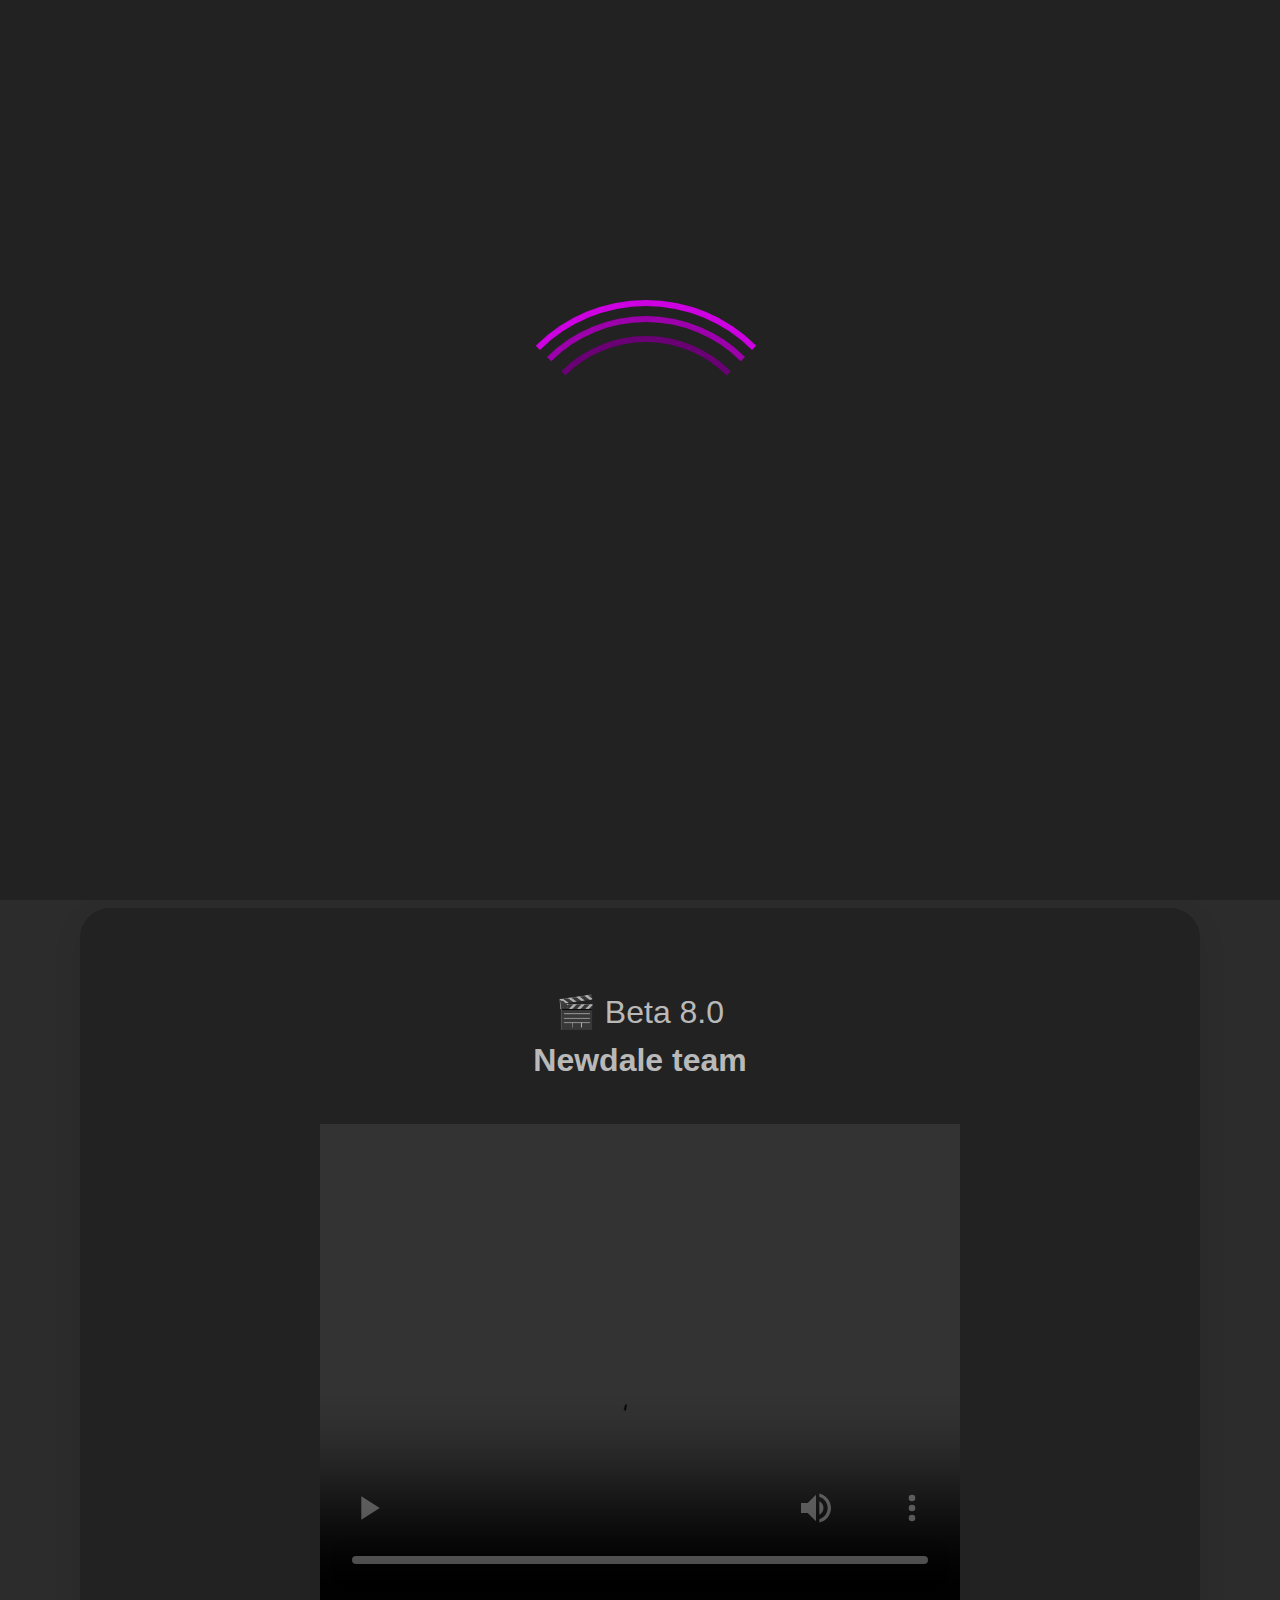
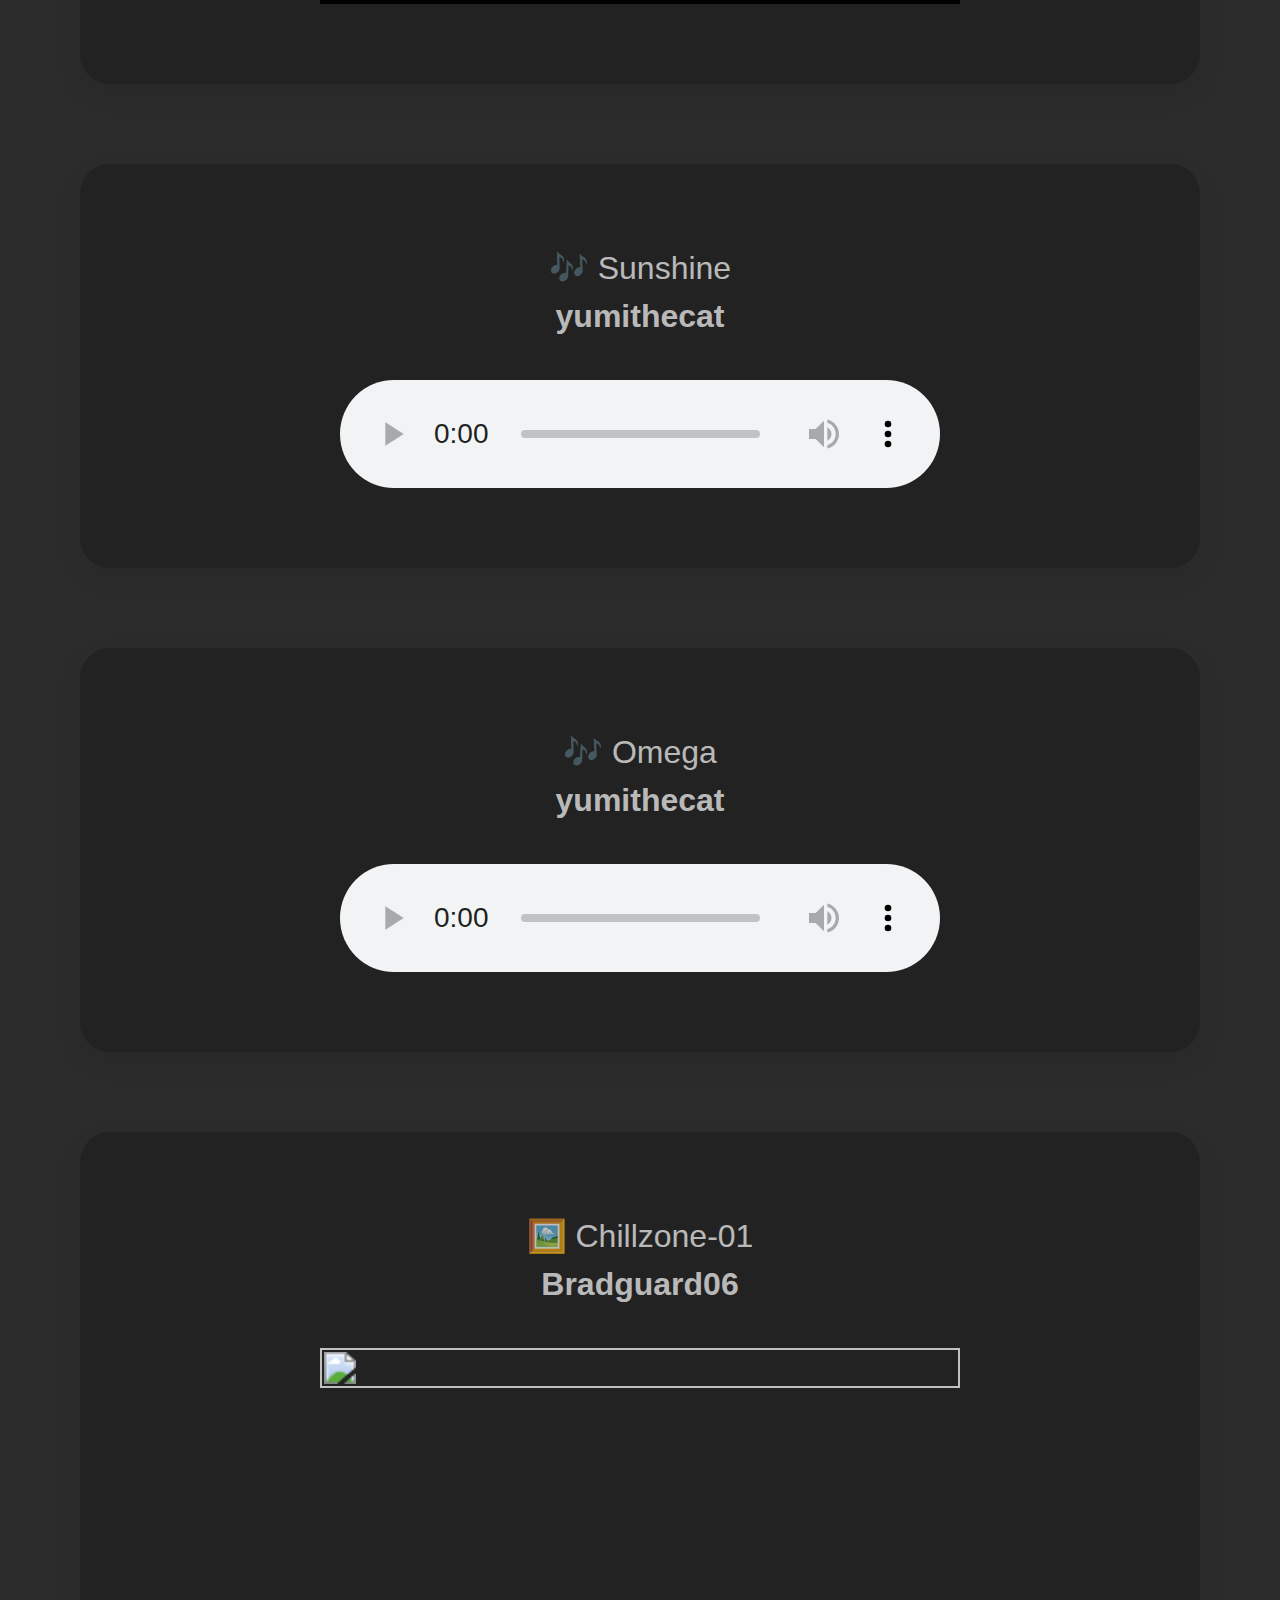
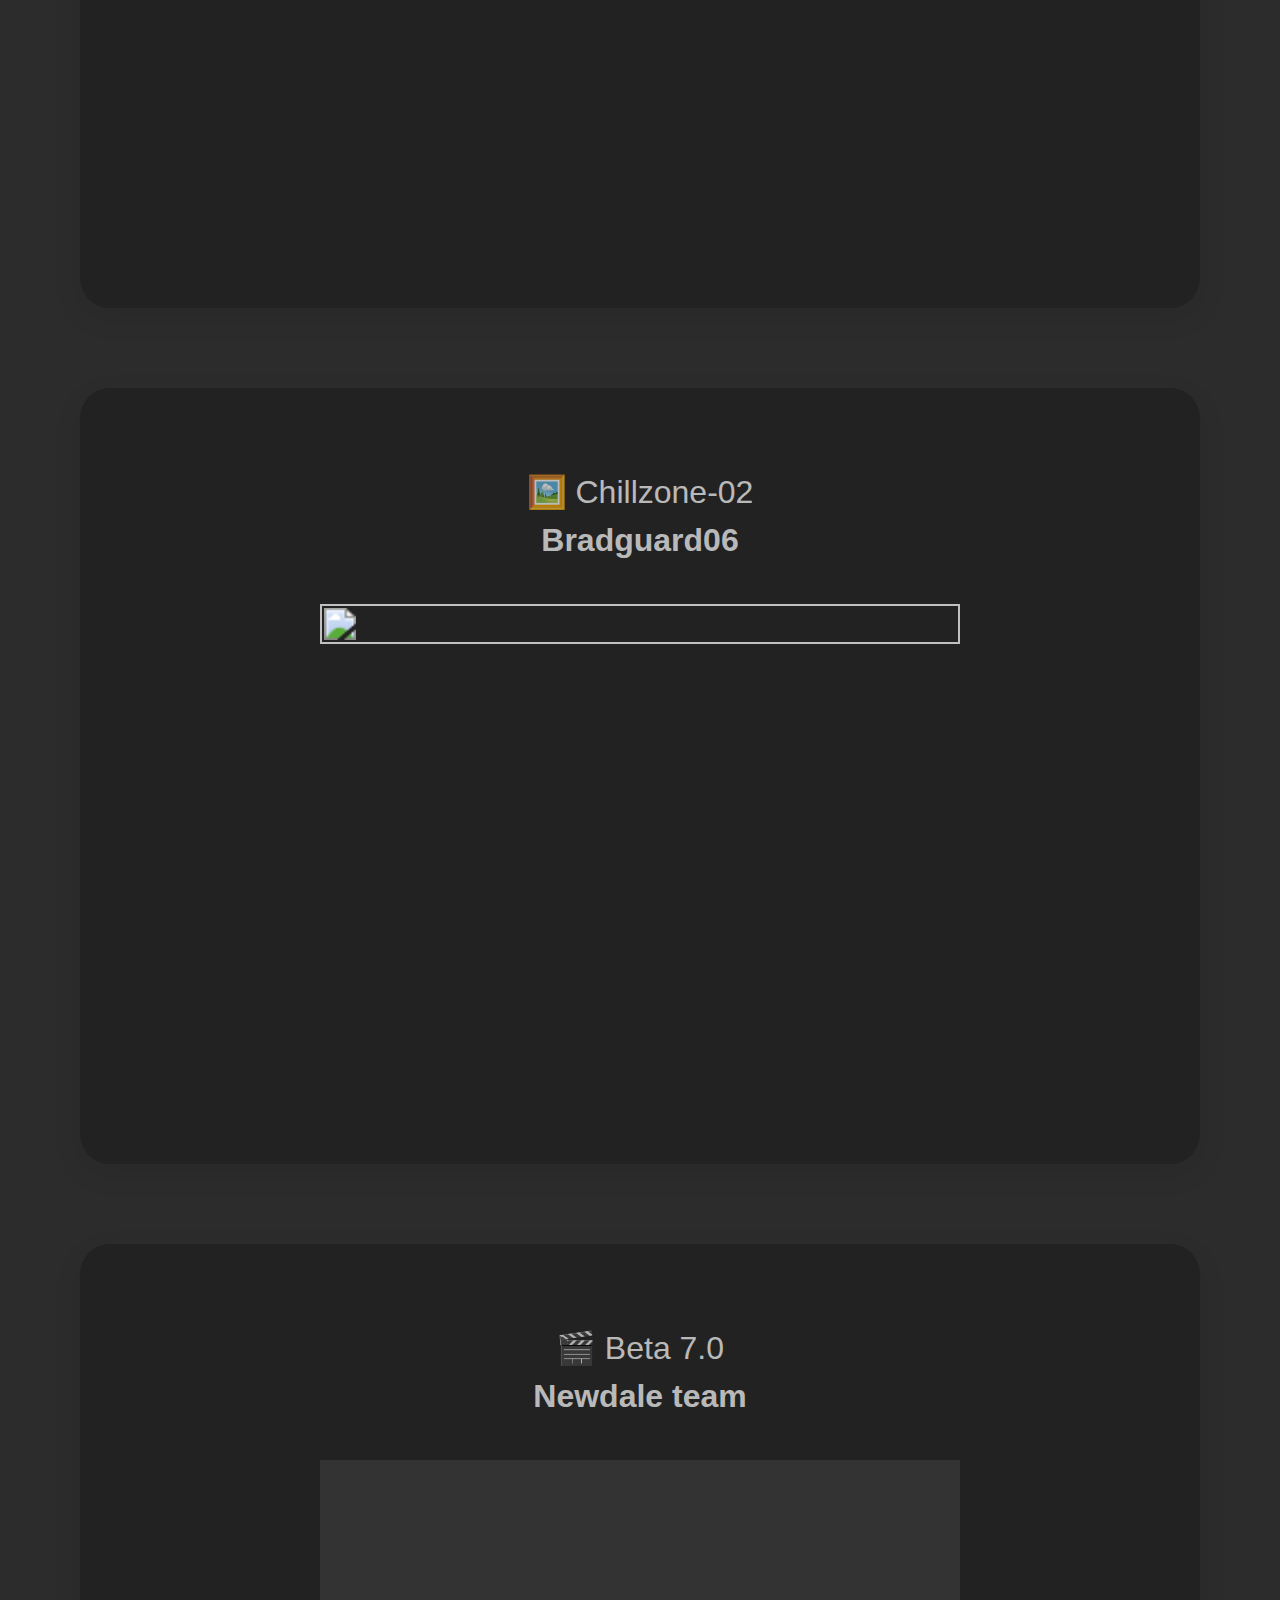
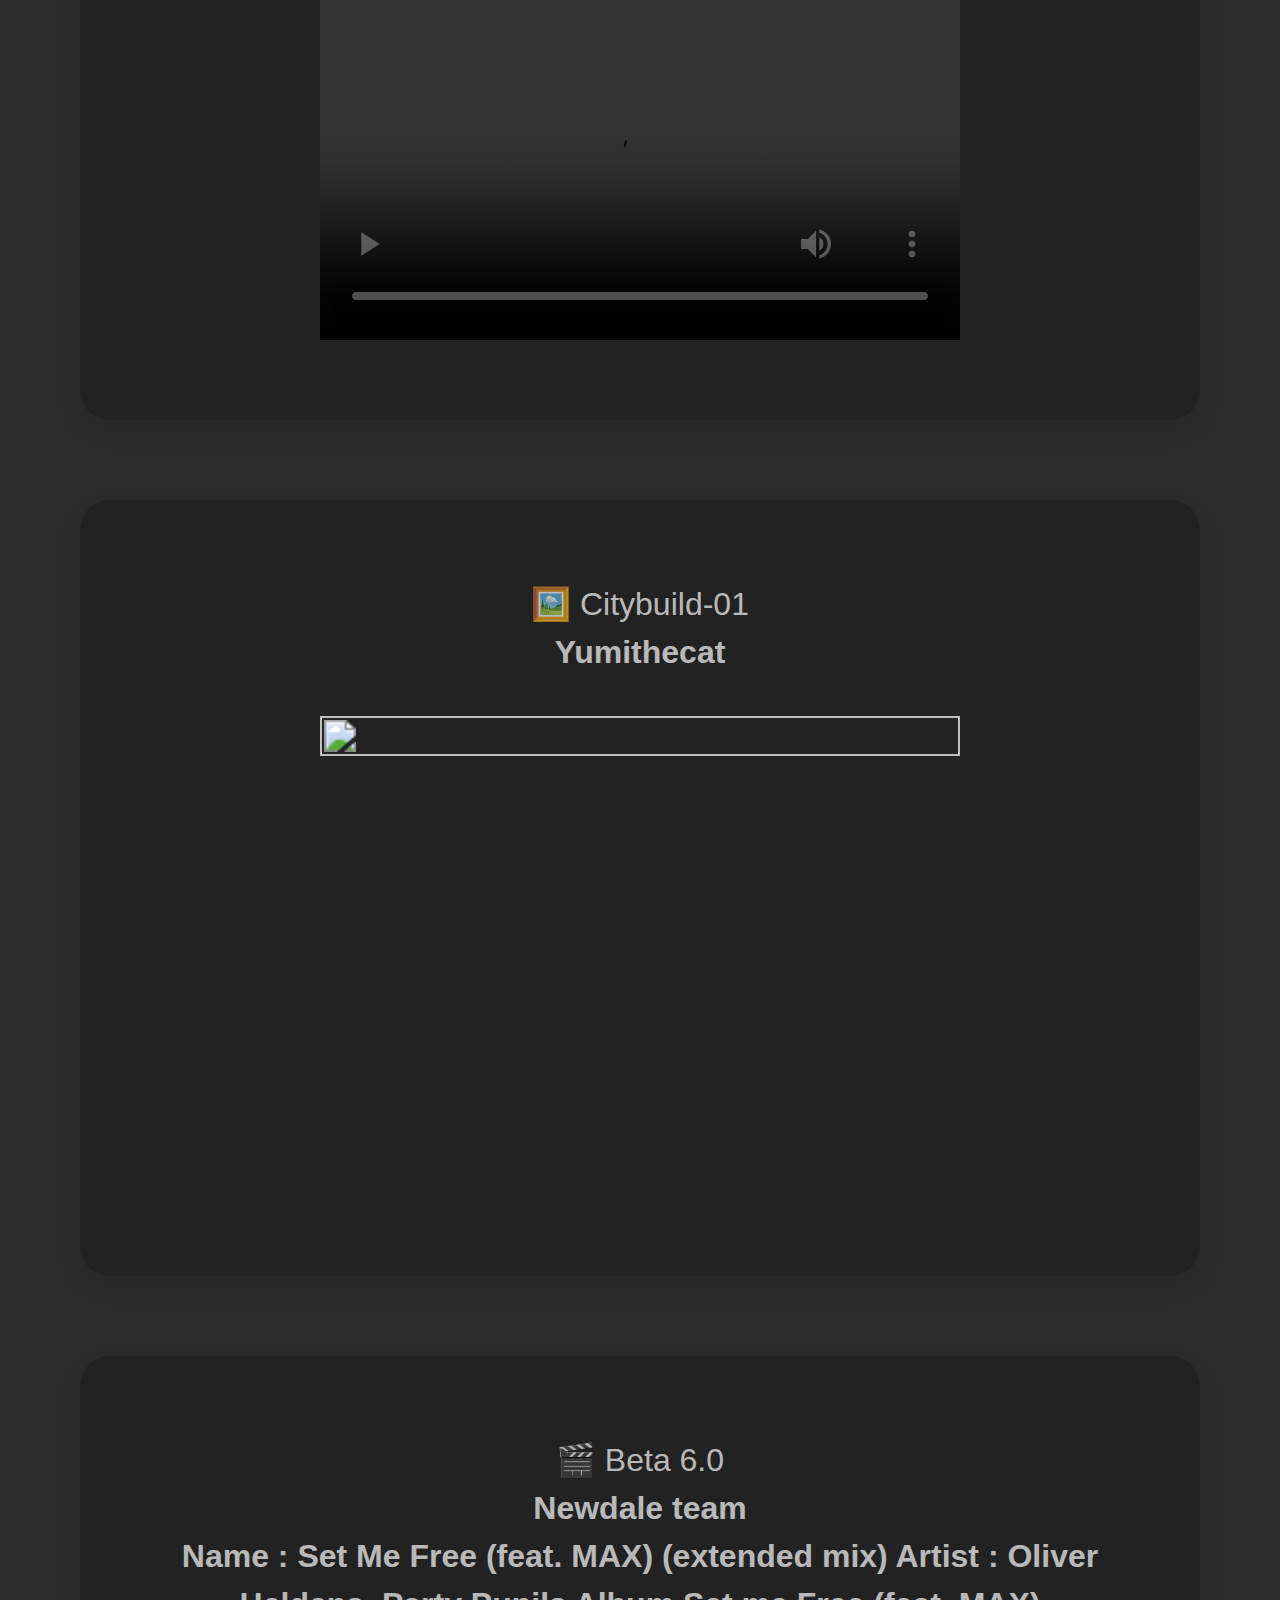
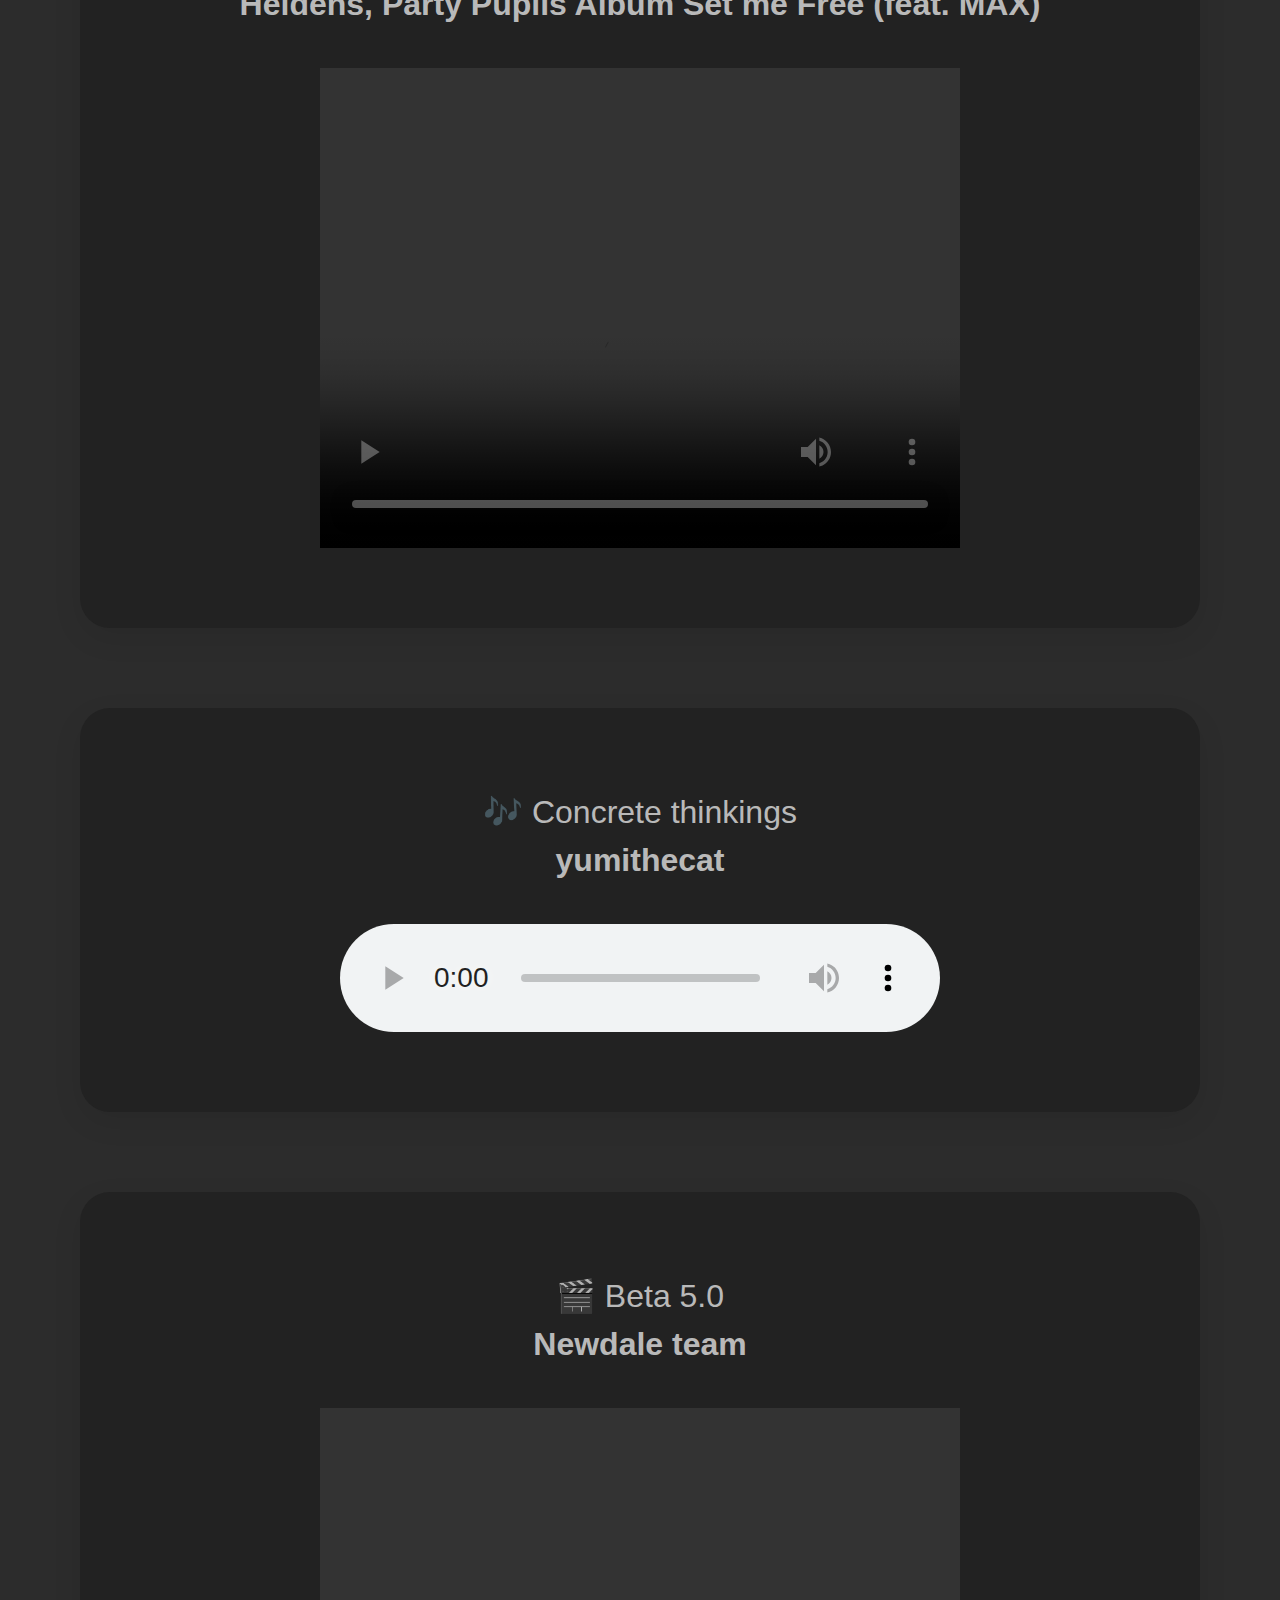
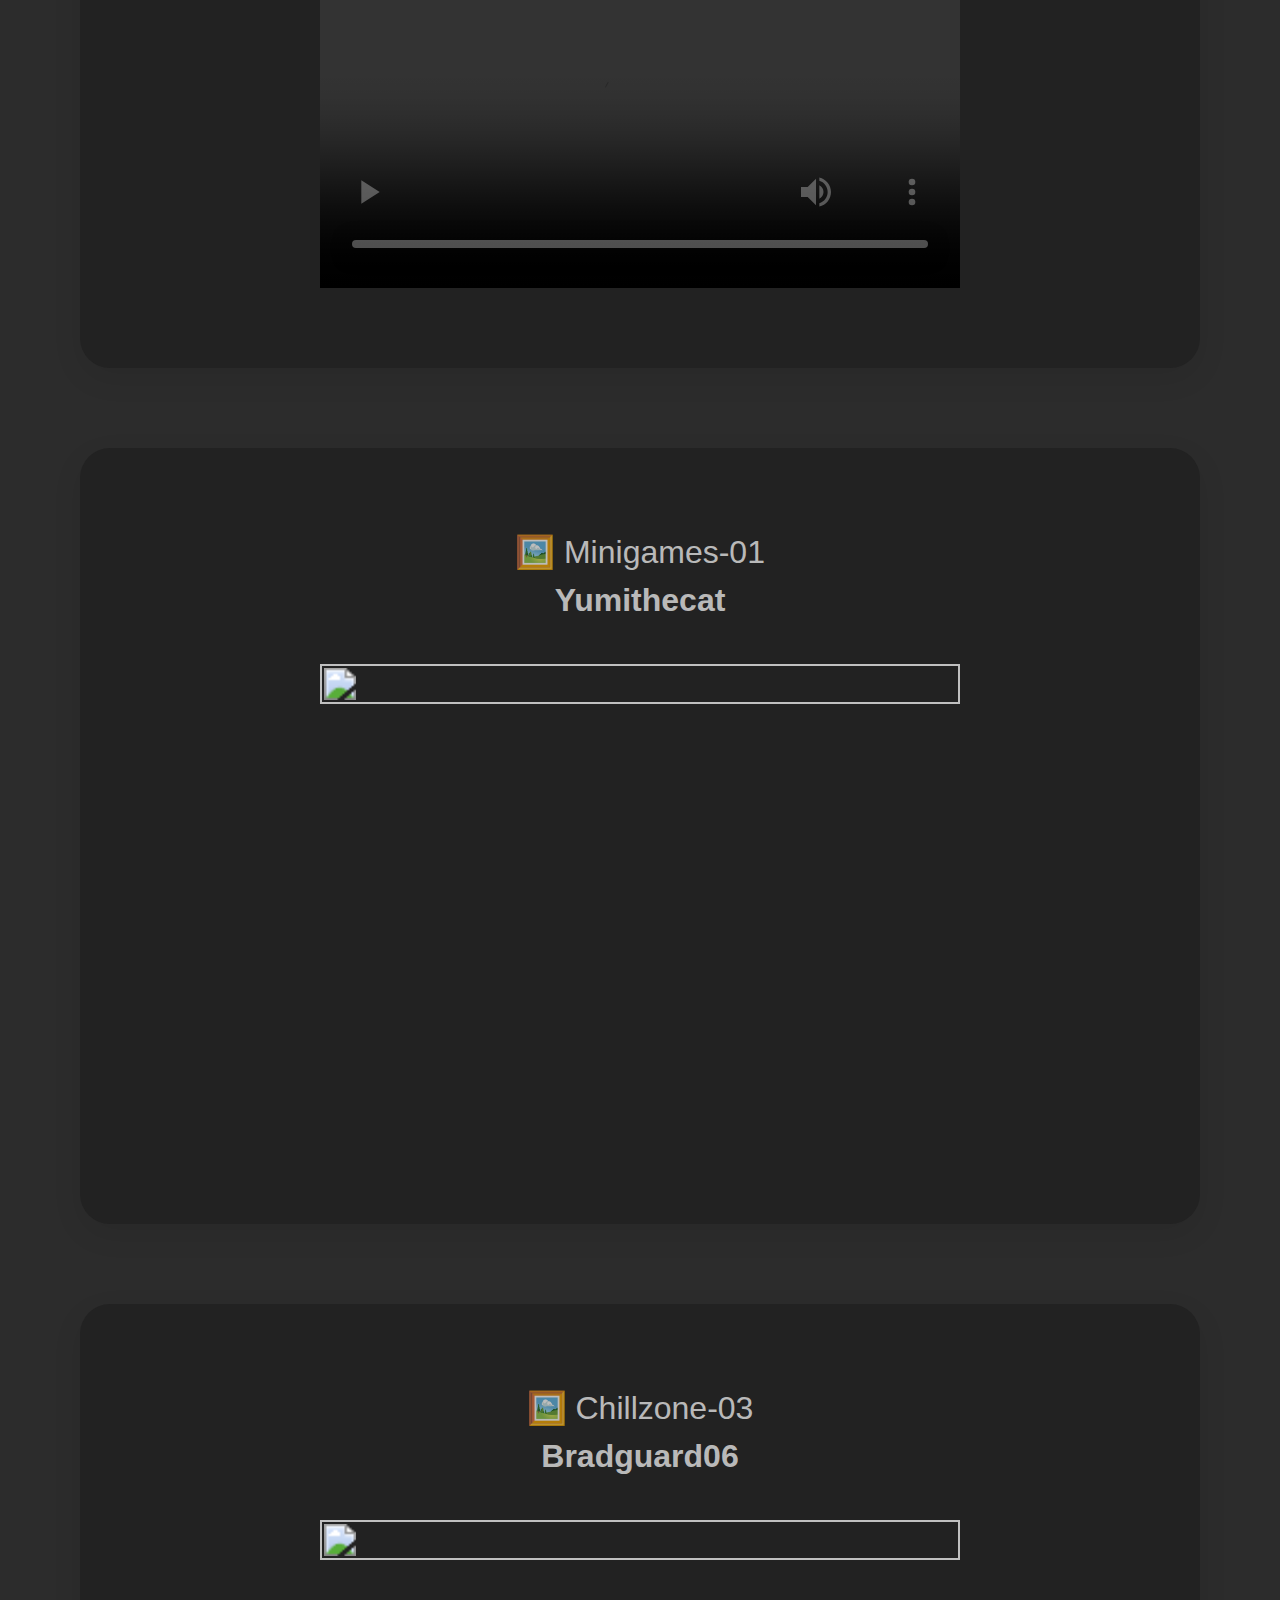
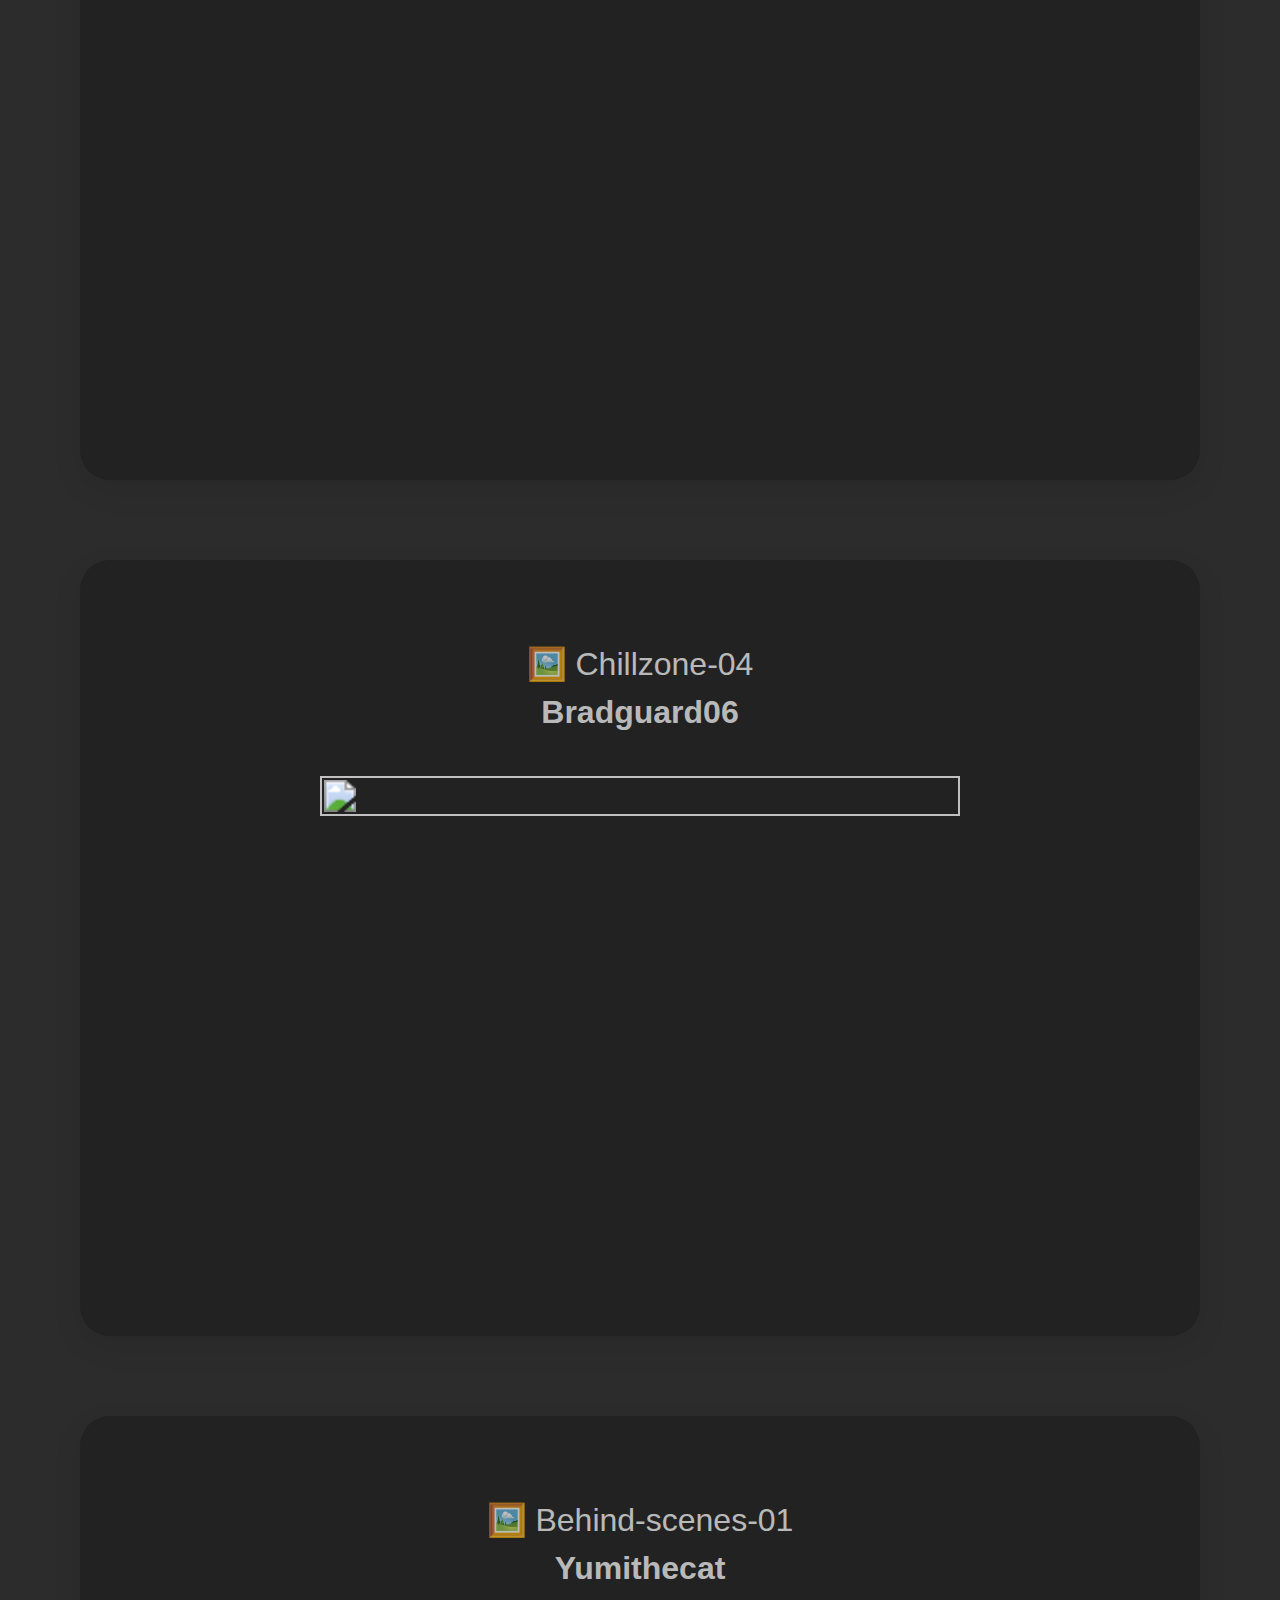
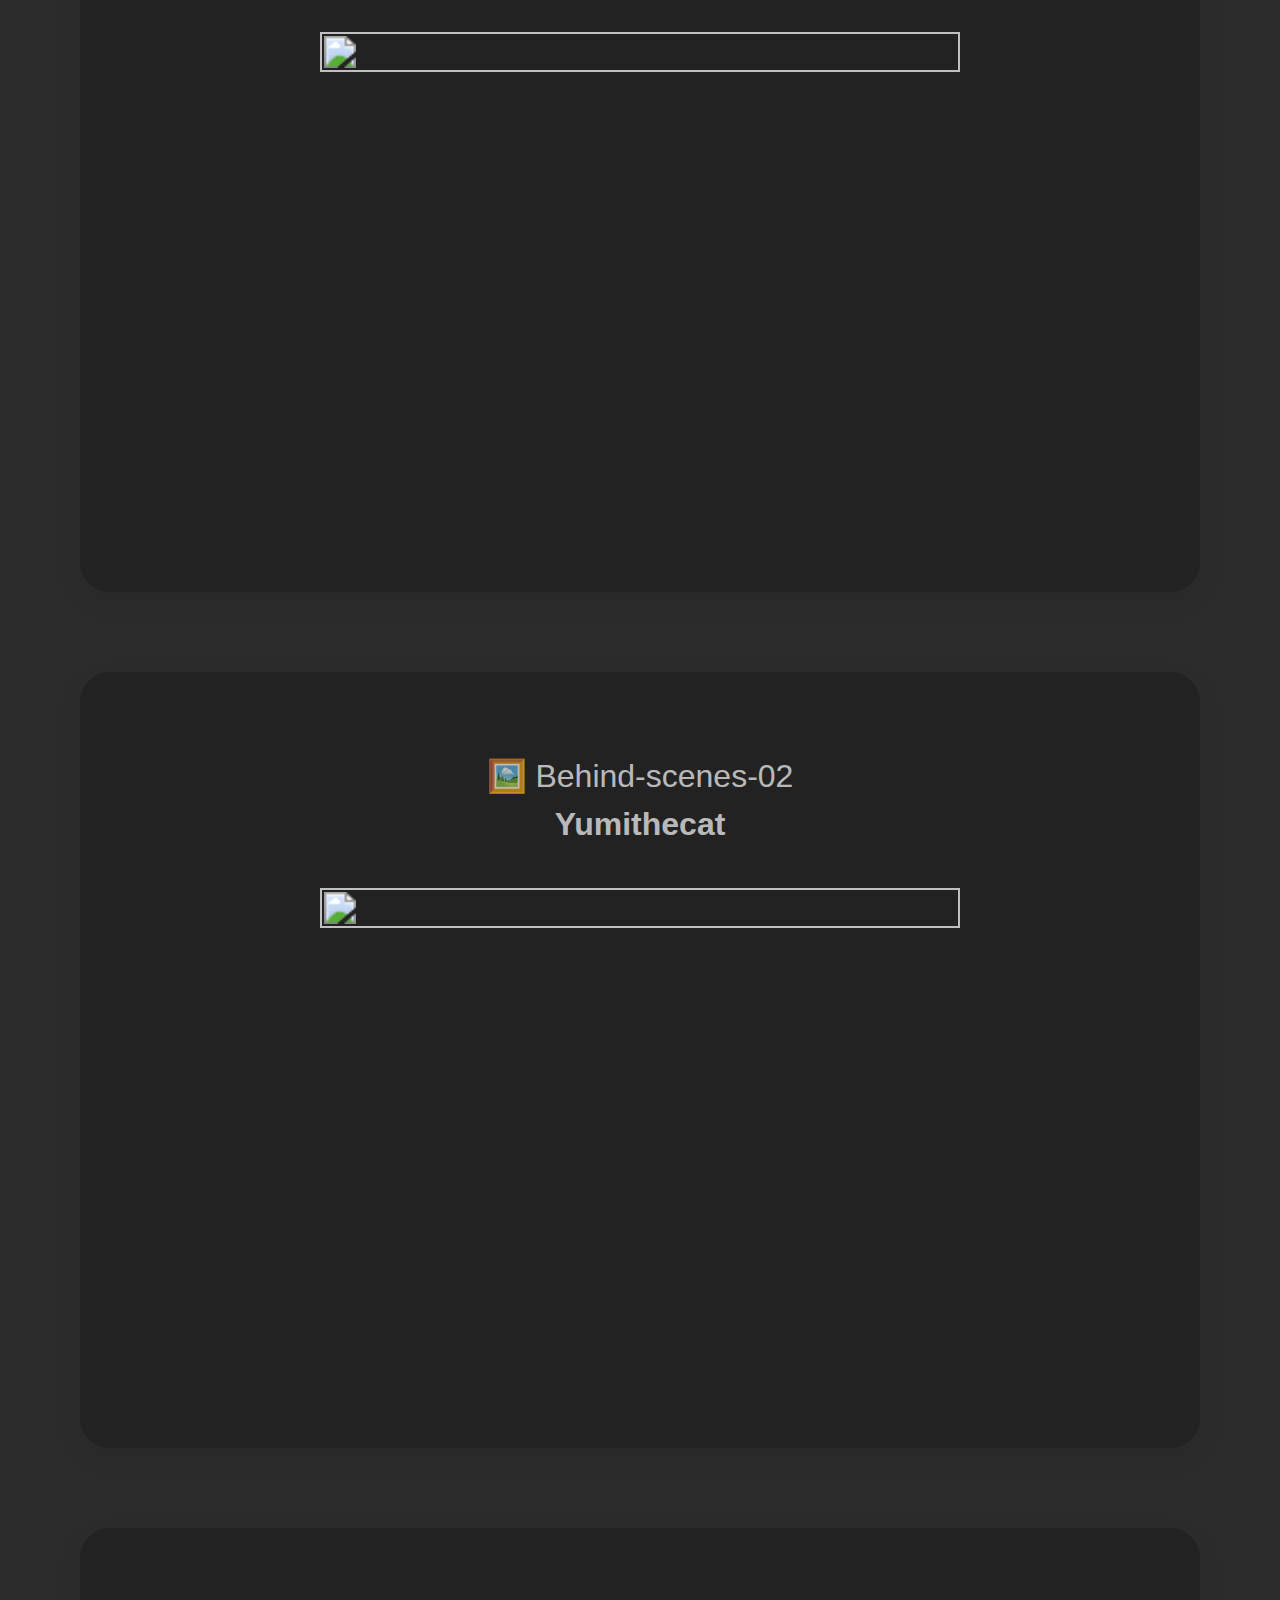
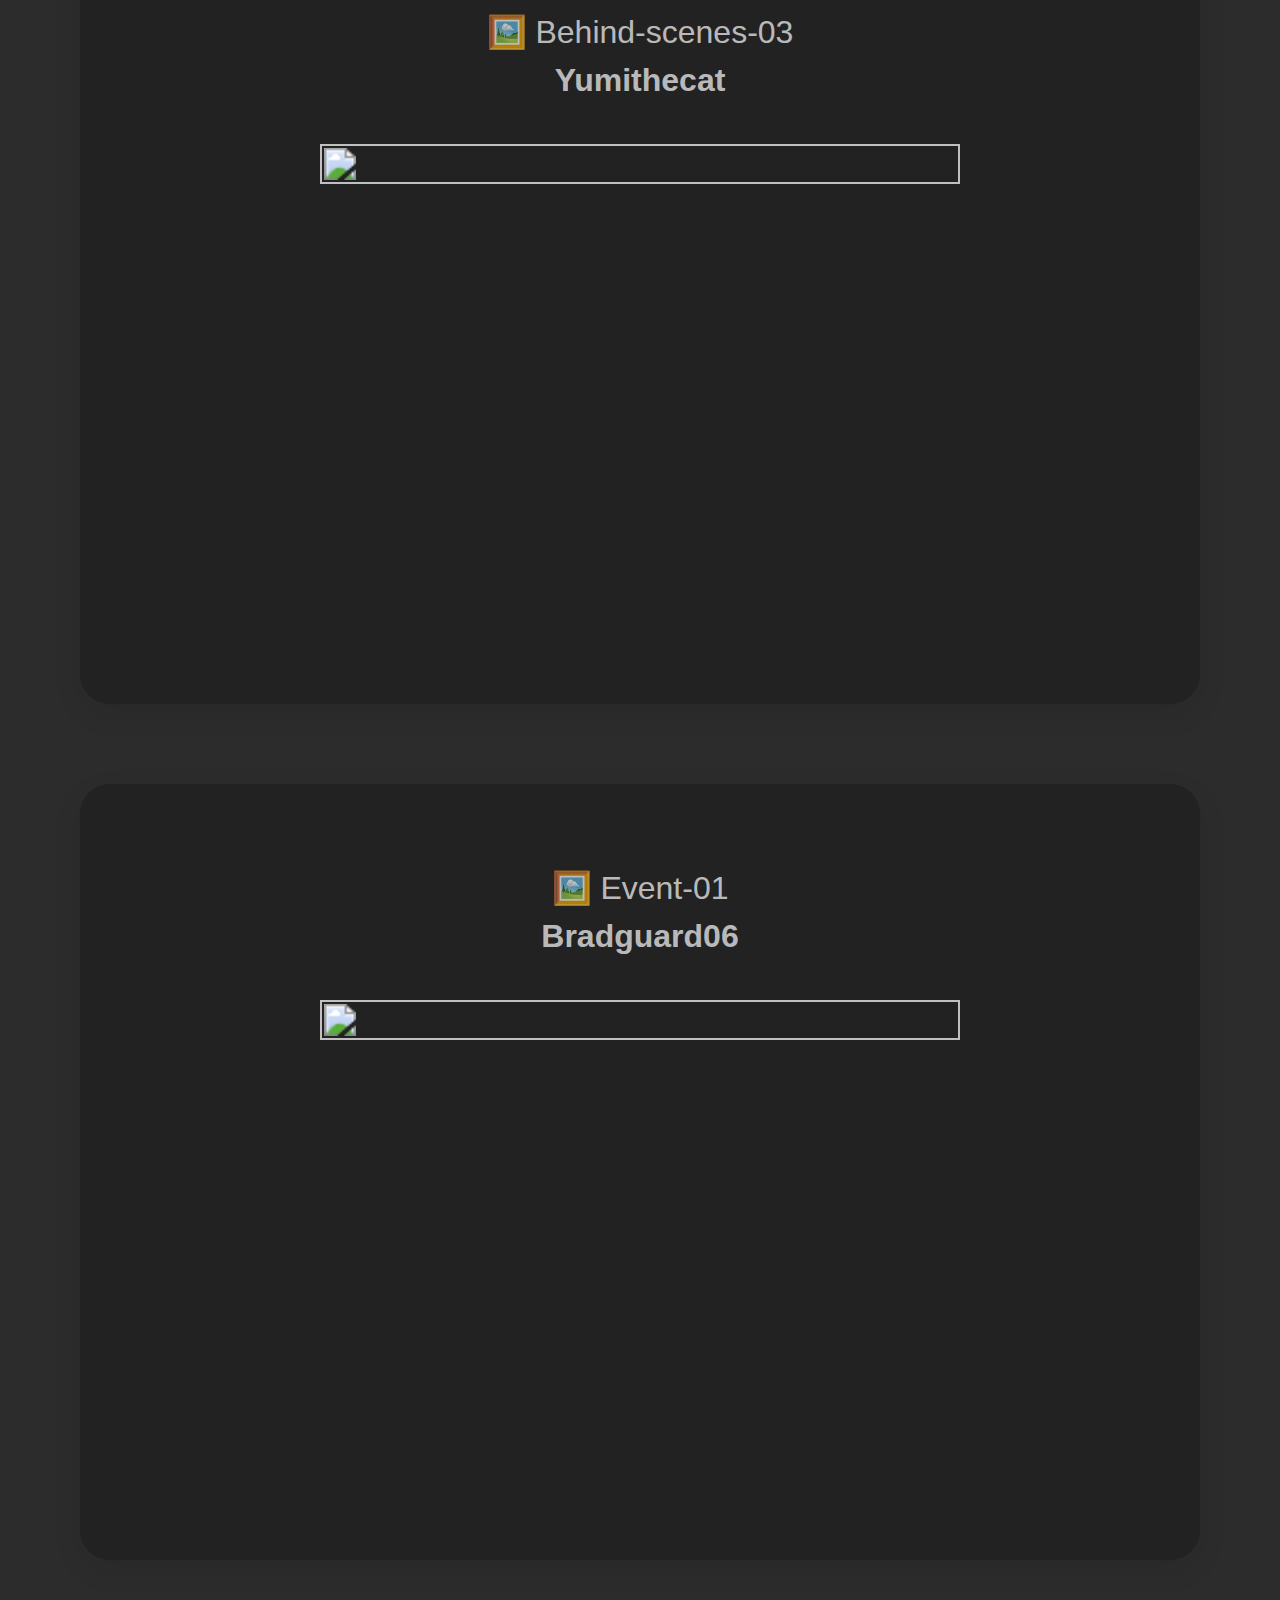
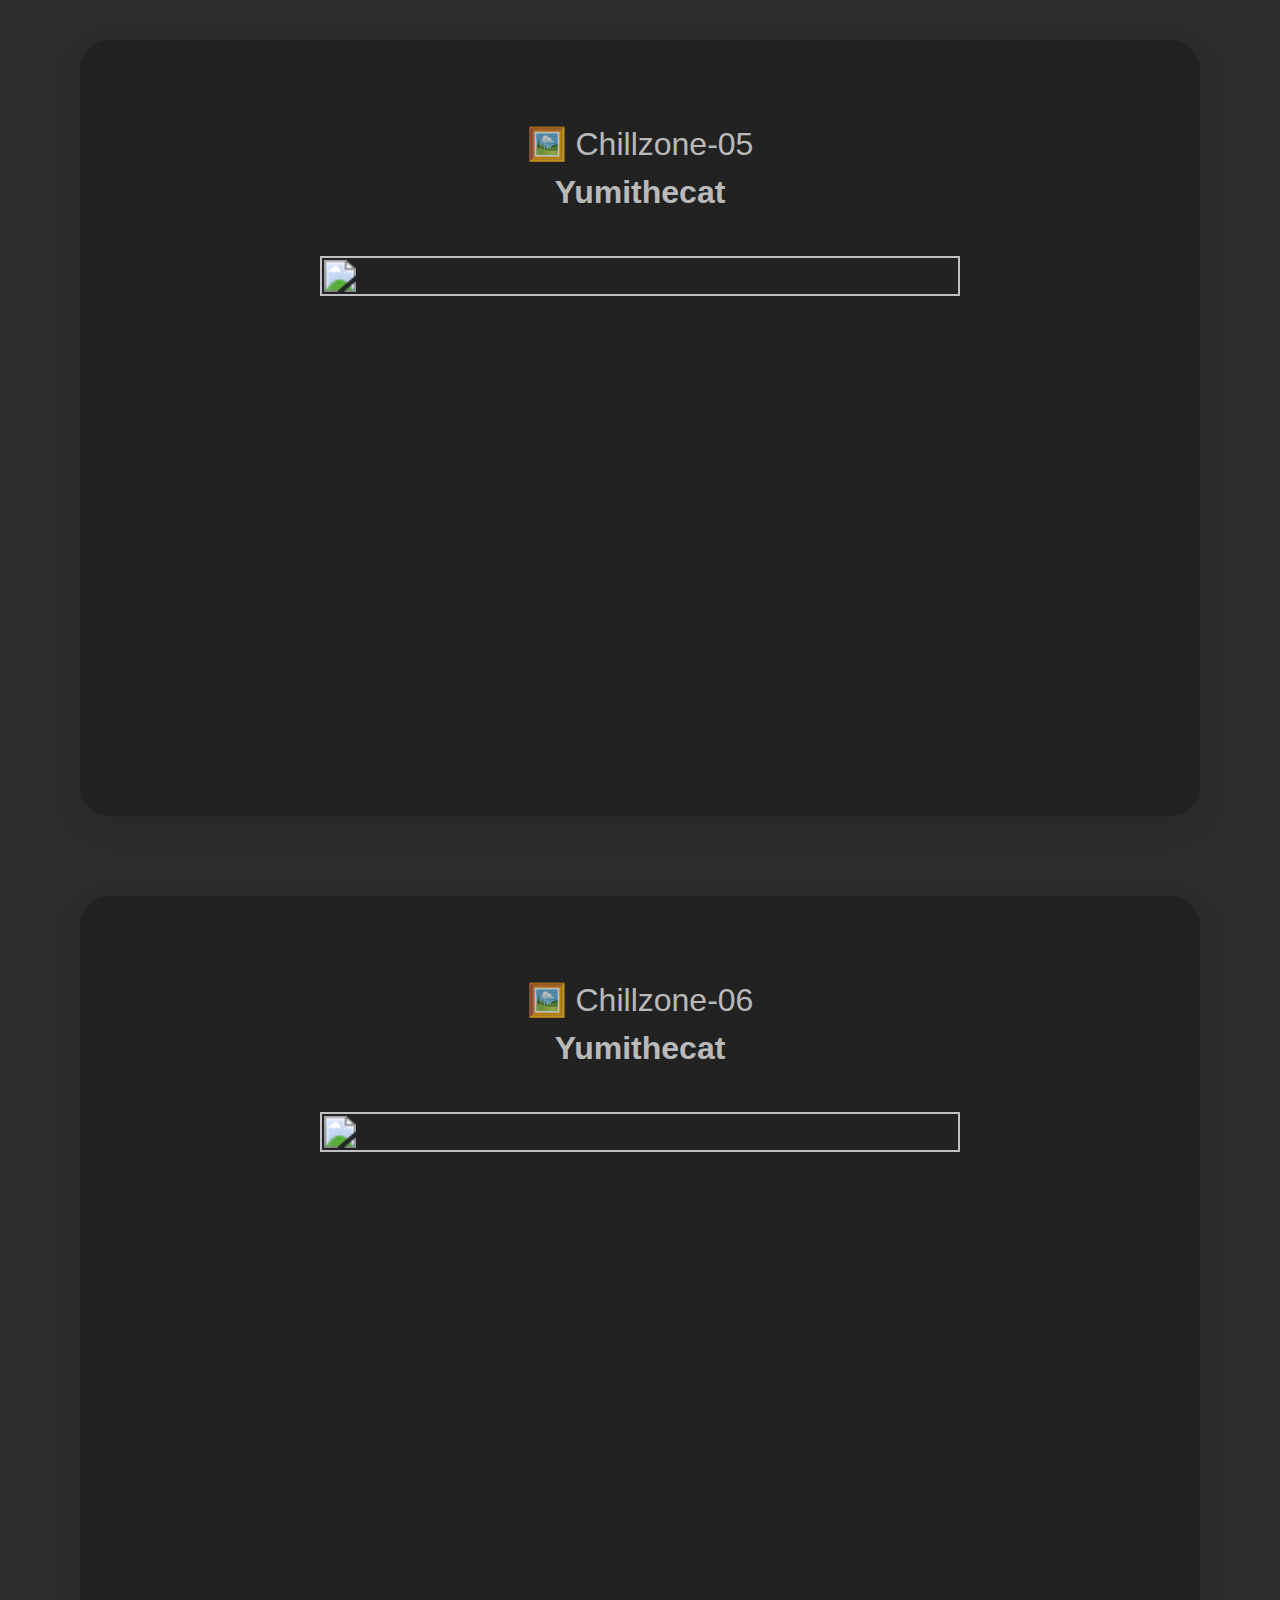
==== commit 3f6df542: "Made interval 10ms instead of 1 second" ====
--- a/index.html
+++ b/index.html
@@ -537,10 +537,10 @@
                             ("0" + h).substr(-2) + ":" + ("0" + m).substr(-2) + ":" + ("0" + s).substr(-2);
                         }
 
-setInterval(time, 1000);
+setInterval(time, 10);
                     </script>
                     <script>
 
                     </script>
     </body>
-</html>+</html>
